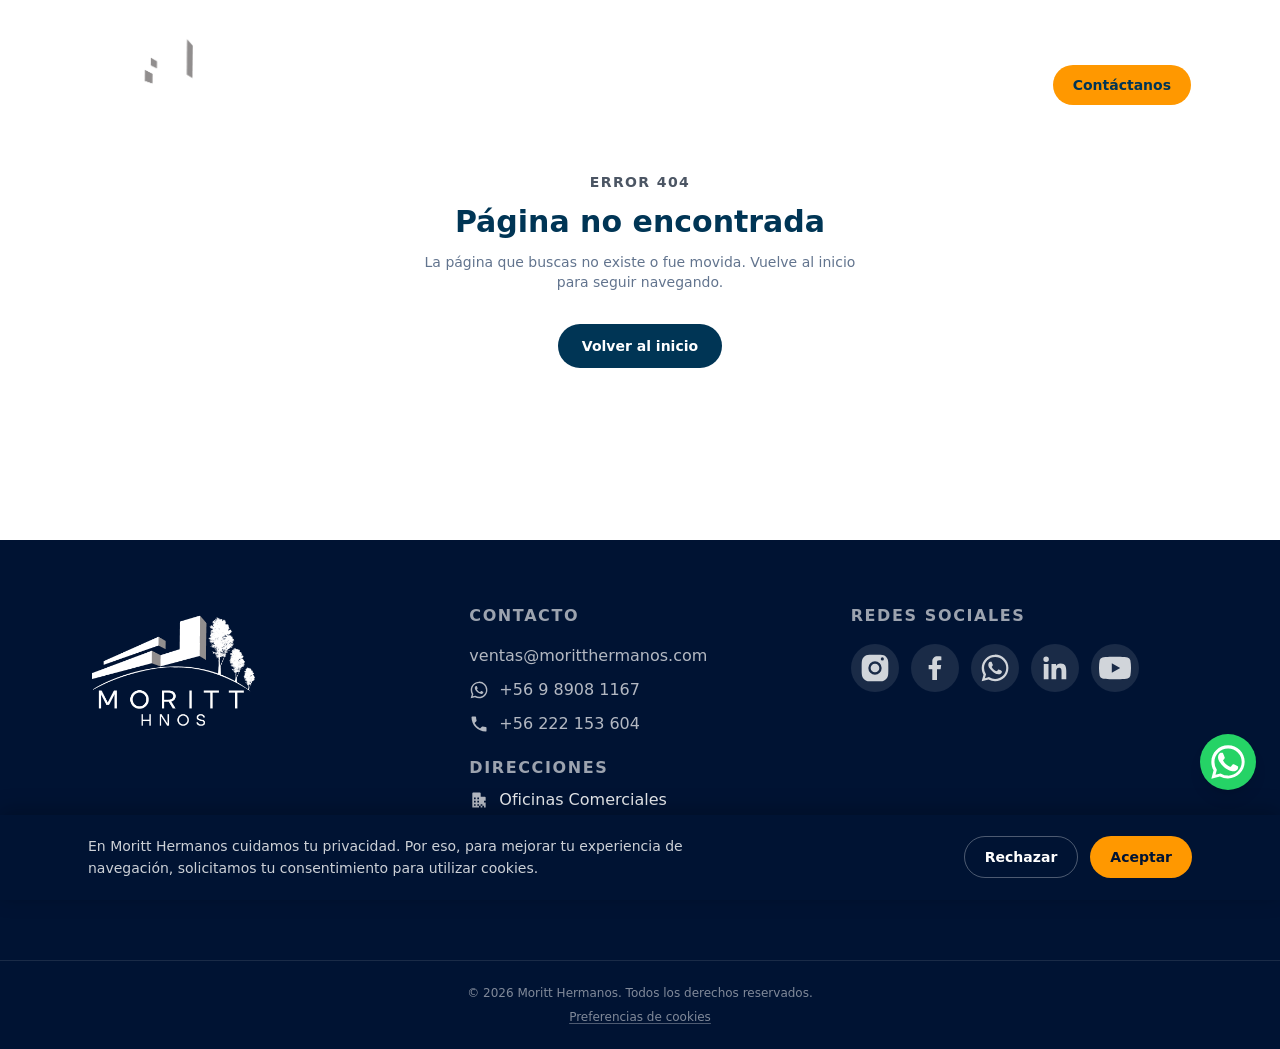
==== 404/index.html @ d9a62561 "build: production snapshot Co-Authored-By: Claude Sonnet 5.5 <noreply@anthropic.com>" ====
<!doctype html>
<html lang="es">
  <head>
    <meta charset="UTF-8" />
    <link rel="icon" type="image/x-icon" href="/favicon.ico" />
    <link rel="icon" type="image/png" sizes="16x16" href="/favicon-16x16.png" />
    <link rel="icon" type="image/png" sizes="32x32" href="/favicon-32x32.png" />
    <link rel="apple-touch-icon" sizes="180x180" href="/apple-touch-icon.png" />
    <meta name="viewport" content="width=device-width, initial-scale=1.0" />
    <meta name="theme-color" content="#112732" />
    
    <!-- Consent Mode defaults (must run before GTM loads) -->
    <script>
      window.dataLayer = window.dataLayer || []
      function gtag() {
        window.dataLayer.push(arguments)
      }
      gtag('consent', 'default', {
        ad_storage: 'granted',
        ad_user_data: 'granted',
        ad_personalization: 'granted',
        analytics_storage: 'granted',
      })
    </script>
    <!-- Google Tag Manager -->
    <script>
      (function (w, d, s, l, i) {
        if (!i) return
        w[l] = w[l] || []
        w[l].push({ 'gtm.start': new Date().getTime(), event: 'gtm.js' })
        var f = d.getElementsByTagName(s)[0],
          j = d.createElement(s),
          dl = l != 'dataLayer' ? '&l=' + l : ''
        j.async = true
        j.src = 'https://www.googletagmanager.com/gtm.js?id=' + i + dl
        f.parentNode.insertBefore(j, f)
      })(window, document, 'script', 'dataLayer', 'GTM-P2RW9RZW')
    </script>
    <!-- End Google Tag Manager -->
    <script type="module" crossorigin src="/assets/index-x6VaJxP6.js"></script>
    <link rel="stylesheet" crossorigin href="/assets/index-C749HbEh.css">
  <link rel="preload" as="image" href="/assets/NUEVO%20LOGOTIPO%20DE%20MORITT%20HERMANOS-07-CAcNpxWP.png"/><title>Página no encontrada | Moritt Hermanos</title><meta name="description" content="La página que buscas no existe o fue movida."/><meta name="robots" content="noindex, nofollow"/><meta property="og:type" content="website"/><meta property="og:site_name" content="Moritt Hermanos"/><meta property="og:title" content="Página no encontrada | Moritt Hermanos"/><meta property="og:description" content="La página que buscas no existe o fue movida."/><meta property="og:url" content="https://moritthermanos.com/404"/><meta property="og:image" content="https://moritthermanos.com/og-image.jpg"/><meta property="og:locale" content="es_CL"/><meta name="twitter:card" content="summary_large_image"/><meta name="twitter:title" content="Página no encontrada | Moritt Hermanos"/><meta name="twitter:description" content="La página que buscas no existe o fue movida."/><meta name="twitter:image" content="https://moritthermanos.com/og-image.jpg"/><link rel="canonical" href="https://moritthermanos.com/404"/>
  </head>
  <body>
    <!-- Google Tag Manager (noscript) -->
    <noscript>
      <iframe
        src="https://www.googletagmanager.com/ns.html?id=GTM-P2RW9RZW"
        height="0"
        width="0"
        style="display: none; visibility: hidden"
      ></iframe>
    </noscript>
    <!-- End Google Tag Manager (noscript) -->
    <div id="root"><div class="flex min-h-screen flex-col"><header class="fixed inset-x-0 top-4 z-50 px-4"><div class="mx-auto flex max-w-6xl items-center justify-between rounded-full px-4 py-2 transition-all duration-300 sm:px-6 border border-transparent bg-transparent shadow-none"><a class="flex items-center gap-2 py-1" href="/" data-discover="true"><img src="/assets/NUEVO%20LOGOTIPO%20DE%20MORITT%20HERMANOS-07-CAcNpxWP.png" alt="Moritt Hermanos" class="w-auto transition-all duration-300 h-28"/></a><nav class="hidden items-center gap-1 lg:flex"><a class="relative rounded-full px-4 py-2 text-sm font-medium transition-colors text-white/85 hover:text-white " href="/" data-discover="true">Inicio</a><div class="relative"><a class="relative flex items-center gap-1 rounded-full px-4 py-2 text-sm font-medium transition-colors text-white/85 hover:text-white " href="/soluciones" data-discover="true">Soluciones<svg width="10" height="6" viewBox="0 0 10 6" fill="none" class="mt-0.5"><path d="M1 1L5 5L9 1" stroke="currentColor" stroke-width="1.5" stroke-linecap="round" stroke-linejoin="round"></path></svg></a></div><a class="relative rounded-full px-4 py-2 text-sm font-medium transition-colors text-white/85 hover:text-white " href="/nosotros" data-discover="true">Nosotros</a></nav><div class="hidden lg:block"><a class="inline-flex items-center gap-2 rounded-full bg-brand-accent px-5 py-2.5 text-sm font-semibold text-brand-navy transition-colors hover:bg-[#E68900]" href="/contacto" data-discover="true">Contáctanos</a></div><button type="button" class="flex h-9 w-9 items-center justify-center rounded-full text-white lg:hidden" aria-label="Abrir menú"><svg width="20" height="16" viewBox="0 0 20 16" fill="none"><path d="M0 1H20" stroke="currentColor" stroke-width="2"></path><path d="M0 8H20" stroke="currentColor" stroke-width="2"></path><path d="M0 15H20" stroke="currentColor" stroke-width="2"></path></svg></button></div></header><main class="flex-1"><div class="mx-auto w-full max-w-6xl px-6 flex min-h-[60vh] flex-col items-center justify-center py-24 text-center"><p class="text-sm font-semibold uppercase tracking-widest text-brand-gray-dark">Error 404</p><h1 class="mt-3 text-3xl font-bold text-brand-navy">Página no encontrada</h1><p class="mt-3 max-w-md text-sm text-slate-500">La página que buscas no existe o fue movida. Vuelve al inicio para seguir navegando.</p><a class="mt-8 rounded-full bg-brand-navy px-6 py-3 text-sm font-semibold text-white hover:bg-brand-navy-light" href="/" data-discover="true">Volver al inicio</a></div></main><footer class="bg-brand-navy-dark text-white"><div class="mx-auto grid max-w-6xl grid-cols-1 gap-10 px-6 py-16 sm:grid-cols-2 lg:grid-cols-3"><div><img src="/assets/NUEVO%20LOGOTIPO%20DE%20MORITT%20HERMANOS-07-CAcNpxWP.png" alt="Moritt Hermanos" loading="lazy" class="h-32 w-auto"/></div><div><h3 class="text-md font-semibold uppercase tracking-widest text-brand-gray-light">Contacto</h3><ul class="mt-4 space-y-2.5 text-md text-white/70"><li>ventas@moritthermanos.com</li><li class="flex items-center gap-2.5"><svg viewBox="0 0 24 24" class="h-5 w-5 shrink-0 text-white/70" fill="currentColor" aria-hidden="true"><path d="M12.04 2.003c-5.52 0-10 4.48-10 10 0 1.76.46 3.49 1.34 5.01L2 22l5.13-1.35a9.96 9.96 0 0 0 4.91 1.29h.01c5.52 0 10-4.48 10-10 0-2.67-1.04-5.18-2.93-7.07a9.94 9.94 0 0 0-7.08-2.93zm0 18.16h-.01a8.3 8.3 0 0 1-4.24-1.16l-.3-.18-3.04.8.81-2.96-.2-.31a8.28 8.28 0 0 1-1.27-4.38c0-4.58 3.73-8.31 8.32-8.31 2.22 0 4.31.87 5.88 2.44a8.26 8.26 0 0 1 2.43 5.88c0 4.58-3.73 8.18-8.38 8.18zm4.56-6.2c-.25-.13-1.47-.72-1.7-.8-.23-.08-.4-.13-.56.13-.17.25-.65.8-.79.96-.15.17-.29.19-.54.06-.25-.12-1.05-.39-2-1.23-.74-.66-1.24-1.47-1.39-1.72-.14-.25-.02-.38.11-.51.11-.11.25-.29.37-.44.13-.14.17-.25.25-.41.08-.17.04-.31-.02-.44-.06-.13-.56-1.35-.77-1.85-.2-.48-.4-.42-.56-.42-.14-.01-.31-.01-.48-.01a.92.92 0 0 0-.67.31c-.23.25-.87.85-.87 2.08s.9 2.41 1.02 2.58c.13.17 1.77 2.7 4.29 3.79.6.26 1.07.41 1.43.53.6.19 1.15.16 1.58.1.48-.07 1.47-.6 1.68-1.18.21-.58.21-1.08.15-1.18-.06-.1-.23-.16-.48-.28z"></path></svg>+56 9 8908 1167</li><li class="flex items-center gap-2.5"><svg viewBox="0 0 24 24" class="h-5 w-5 shrink-0 text-white/70" fill="currentColor" aria-hidden="true"><path d="M6.62 10.79a15.05 15.05 0 0 0 6.59 6.59l2.2-2.2a1 1 0 0 1 1.02-.24c1.12.37 2.33.57 3.57.57a1 1 0 0 1 1 1V20a1 1 0 0 1-1 1C10.61 21 3 13.39 3 4a1 1 0 0 1 1-1h3.5a1 1 0 0 1 1 1c0 1.24.2 2.45.57 3.57a1 1 0 0 1-.25 1.02l-2.2 2.2z"></path></svg>+56 222 153 604</li></ul><p class="mt-5 text-md font-semibold uppercase tracking-widest text-brand-gray-light">Direcciones</p><ul class="mt-2 space-y-3 text-md text-white/70"><li class="flex gap-2.5"><svg viewBox="0 0 24 24" class="h-5 w-5 shrink-0 text-white/70 mt-0.5" fill="currentColor" aria-hidden="true"><path d="M4 21V4a1 1 0 0 1 1-1h8a1 1 0 0 1 1 1v4h5a1 1 0 0 1 1 1v12h-2v-2h-2v2h-2v-2h-2v2H4zm2-2h2v-2H6v2zm0-4h2v-2H6v2zm0-4h2V9H6v2zm4 8h2v-2h-2v2zm0-4h2v-2h-2v2zm0-4h2V9h-2v2zm4 8h2v-2h-2v2zm4-4h2v-2h-2v2z"></path></svg><div><span class="block font-medium text-white/90">Oficinas Comerciales</span>Guardia Vieja 202/404, Providencia</div></li><li class="flex gap-2.5"><svg viewBox="0 0 24 24" class="h-5 w-5 shrink-0 text-white/70 mt-0.5" fill="currentColor" aria-hidden="true"><path d="M19.14 12.94c.04-.3.06-.61.06-.94 0-.32-.02-.64-.07-.94l2.03-1.58c.18-.14.23-.41.1-.62l-1.92-3.32c-.12-.22-.37-.29-.59-.22l-2.39.96c-.5-.38-1.05-.68-1.65-.88l-.36-2.54c-.04-.24-.24-.41-.48-.41h-3.84c-.24 0-.43.17-.47.41l-.36 2.54c-.6.2-1.15.5-1.65.88l-2.39-.96c-.22-.09-.47 0-.59.22L2.74 8.87c-.12.21-.08.48.1.62l2.03 1.58c-.05.3-.07.62-.07.94s.02.64.07.94l-2.03 1.58c-.18.14-.23.41-.1.62l1.92 3.32c.12.22.37.29.59.22l2.39-.96c.5.38 1.05.68 1.65.88l.36 2.54c.05.24.24.41.48.41h3.84c.24 0 .44-.17.47-.41l.36-2.54c.6-.2 1.15-.5 1.65-.88l2.39.96c.22.09.47 0 .59-.22l1.92-3.32c.12-.22.07-.48-.1-.62l-2.03-1.58zM12 15.6c-1.98 0-3.6-1.62-3.6-3.6s1.62-3.6 3.6-3.6 3.6 1.62 3.6 3.6-1.62 3.6-3.6 3.6z"></path></svg><div><span class="block font-medium text-white/90">Maestranza Curicó</span>Cardenal Caro, Curicó</div></li></ul></div><div><h3 class="text-md font-semibold uppercase tracking-widest text-brand-gray-light">Redes Sociales</h3><div class="mt-4 flex flex-wrap gap-3"><a href="https://www.instagram.com/moritthnos/" target="_blank" rel="noopener noreferrer" aria-label="Instagram" class="flex h-12 w-12 items-center justify-center rounded-full bg-white/10 text-white/80 transition-colors hover:bg-white/20 hover:text-white"><svg viewBox="0 0 24 24" class="h-8 w-8" fill="currentColor" aria-hidden="true"><path d="M12 2c2.717 0 3.056.01 4.122.06 1.065.05 1.79.217 2.428.465.66.256 1.216.6 1.772 1.153.5.5.888 1.11 1.153 1.772.248.637.415 1.363.465 2.428.05 1.066.06 1.405.06 4.122 0 2.717-.01 3.056-.06 4.122-.05 1.065-.217 1.79-.465 2.428a4.883 4.883 0 0 1-1.153 1.772 4.915 4.915 0 0 1-1.772 1.153c-.637.248-1.363.415-2.428.465-1.066.05-1.405.06-4.122.06-2.717 0-3.056-.01-4.122-.06-1.065-.05-1.79-.217-2.428-.465a4.89 4.89 0 0 1-1.772-1.153 4.904 4.904 0 0 1-1.153-1.772c-.248-.637-.415-1.363-.465-2.428C2.013 15.056 2 14.717 2 12c0-2.717.01-3.056.06-4.122.05-1.065.217-1.79.465-2.428a4.88 4.88 0 0 1 1.153-1.772A4.897 4.897 0 0 1 5.45 2.525c.637-.248 1.363-.415 2.428-.465C8.944 2.013 9.283 2 12 2zm0 5a5 5 0 1 0 0 10 5 5 0 0 0 0-10zm0 8.25a3.25 3.25 0 1 1 0-6.5 3.25 3.25 0 0 1 0 6.5zm5.5-8.9a1.17 1.17 0 1 0 0-2.34 1.17 1.17 0 0 0 0 2.34z"></path></svg></a><a href="https://www.facebook.com/profile.php?id=61594250670688&amp;sk=directory_contact_info" target="_blank" rel="noopener noreferrer" aria-label="Facebook" class="flex h-12 w-12 items-center justify-center rounded-full bg-white/10 text-white/80 transition-colors hover:bg-white/20 hover:text-white"><svg viewBox="0 0 24 24" class="h-8 w-8" fill="currentColor" aria-hidden="true"><path d="M13.5 21v-8.06h2.72l.4-3.16h-3.12V7.75c0-.92.26-1.54 1.58-1.54h1.68V3.4C15.98 3.28 15.03 3.2 13.9 3.2c-2.34 0-3.94 1.43-3.94 4.05v2.53H7.24v3.16h2.72V21h3.54z"></path></svg></a><a href="https://wa.me/56989081167" target="_blank" rel="noopener noreferrer" aria-label="WhatsApp" class="flex h-12 w-12 items-center justify-center rounded-full bg-white/10 text-white/80 transition-colors hover:bg-white/20 hover:text-white"><svg viewBox="0 0 24 24" class="h-8 w-8" fill="currentColor" aria-hidden="true"><path d="M12.04 2.003c-5.52 0-10 4.48-10 10 0 1.76.46 3.49 1.34 5.01L2 22l5.13-1.35a9.96 9.96 0 0 0 4.91 1.29h.01c5.52 0 10-4.48 10-10 0-2.67-1.04-5.18-2.93-7.07a9.94 9.94 0 0 0-7.08-2.93zm0 18.16h-.01a8.3 8.3 0 0 1-4.24-1.16l-.3-.18-3.04.8.81-2.96-.2-.31a8.28 8.28 0 0 1-1.27-4.38c0-4.58 3.73-8.31 8.32-8.31 2.22 0 4.31.87 5.88 2.44a8.26 8.26 0 0 1 2.43 5.88c0 4.58-3.73 8.18-8.38 8.18zm4.56-6.2c-.25-.13-1.47-.72-1.7-.8-.23-.08-.4-.13-.56.13-.17.25-.65.8-.79.96-.15.17-.29.19-.54.06-.25-.12-1.05-.39-2-1.23-.74-.66-1.24-1.47-1.39-1.72-.14-.25-.02-.38.11-.51.11-.11.25-.29.37-.44.13-.14.17-.25.25-.41.08-.17.04-.31-.02-.44-.06-.13-.56-1.35-.77-1.85-.2-.48-.4-.42-.56-.42-.14-.01-.31-.01-.48-.01a.92.92 0 0 0-.67.31c-.23.25-.87.85-.87 2.08s.9 2.41 1.02 2.58c.13.17 1.77 2.7 4.29 3.79.6.26 1.07.41 1.43.53.6.19 1.15.16 1.58.1.48-.07 1.47-.6 1.68-1.18.21-.58.21-1.08.15-1.18-.06-.1-.23-.16-.48-.28z"></path></svg></a><a href="https://www.linkedin.com/company/moritt-hermanos" target="_blank" rel="noopener noreferrer" aria-label="LinkedIn" class="flex h-12 w-12 items-center justify-center rounded-full bg-white/10 text-white/80 transition-colors hover:bg-white/20 hover:text-white"><svg viewBox="0 0 24 24" class="h-8 w-8" fill="currentColor" aria-hidden="true"><path d="M20.45 20.45h-3.55v-5.57c0-1.33-.02-3.04-1.85-3.04-1.86 0-2.14 1.45-2.14 2.94v5.67H9.36V9h3.41v1.56h.05c.47-.9 1.63-1.85 3.36-1.85 3.6 0 4.27 2.37 4.27 5.45v6.29zM5.34 7.43a2.06 2.06 0 1 1 0-4.12 2.06 2.06 0 0 1 0 4.12zM7.12 20.45H3.56V9h3.56v11.45z"></path></svg></a><a href="https://www.youtube.com/@MorittHnos" target="_blank" rel="noopener noreferrer" aria-label="YouTube" class="flex h-12 w-12 items-center justify-center rounded-full bg-white/10 text-white/80 transition-colors hover:bg-white/20 hover:text-white"><svg viewBox="0 0 24 24" class="h-8 w-8" fill="currentColor" aria-hidden="true"><path d="M23.5 6.19a2.99 2.99 0 0 0-2.1-2.12C19.5 3.5 12 3.5 12 3.5s-7.5 0-9.4.57a2.99 2.99 0 0 0-2.1 2.12A31.6 31.6 0 0 0 0 12a31.6 31.6 0 0 0 .5 5.81 2.99 2.99 0 0 0 2.1 2.12c1.9.57 9.4.57 9.4.57s7.5 0 9.4-.57a2.99 2.99 0 0 0 2.1-2.12A31.6 31.6 0 0 0 24 12a31.6 31.6 0 0 0-.5-5.81zM9.6 15.5v-7l6.3 3.5-6.3 3.5z"></path></svg></a></div></div></div><div class="border-t border-white/10 py-6"><p class="flex flex-col items-center justify-center gap-2 text-center text-xs text-white/50"><span>© <!-- -->2026<!-- --> <!-- -->Moritt Hermanos<!-- -->. Todos los derechos reservados.</span><button type="button" class="underline decoration-white/30 underline-offset-2 transition-colors hover:text-white/80">Preferencias de cookies</button></p></div></footer><div class="fixed bottom-6 right-6 z-50 flex flex-col items-end gap-3" style="transform:none"><button type="button" aria-label="Abrir chat de WhatsApp" class="flex h-14 w-14 items-center justify-center rounded-full bg-[#25D366] text-white shadow-lg transition-transform hover:scale-110"><svg viewBox="0 0 24 24" fill="currentColor" class="h-10 w-10"><path d="M17.472 14.382c-.297-.149-1.758-.867-2.03-.967-.273-.099-.471-.148-.67.15-.197.297-.767.966-.94 1.164-.173.199-.347.223-.644.075-.297-.15-1.255-.463-2.39-1.475-.883-.788-1.48-1.761-1.653-2.059-.173-.297-.018-.458.13-.606.134-.133.298-.347.446-.52.149-.174.198-.298.298-.497.099-.198.05-.371-.025-.52-.075-.149-.669-1.612-.916-2.207-.242-.579-.487-.5-.669-.51-.173-.008-.371-.01-.57-.01-.198 0-.52.074-.792.372-.272.297-1.04 1.016-1.04 2.479 0 1.462 1.065 2.875 1.213 3.074.149.198 2.096 3.2 5.077 4.487.709.306 1.262.489 1.694.625.712.227 1.36.195 1.871.118.571-.085 1.758-.719 2.006-1.413.248-.694.248-1.289.173-1.413-.074-.124-.272-.198-.57-.347z"></path><path d="M12.004 2.003c-5.514 0-9.997 4.483-9.997 9.997 0 1.764.462 3.489 1.34 5.004L2 22l5.117-1.342a9.96 9.96 0 0 0 4.887 1.244h.004c5.514 0 9.997-4.483 9.997-9.997 0-2.67-1.04-5.18-2.929-7.07a9.935 9.935 0 0 0-7.072-2.832zm0 18.166h-.003a8.16 8.16 0 0 1-4.158-1.14l-.298-.177-3.037.797.811-2.96-.194-.304a8.147 8.147 0 0 1-1.25-4.35c0-4.505 3.666-8.17 8.172-8.17a8.12 8.12 0 0 1 5.78 2.396 8.12 8.12 0 0 1 2.393 5.777c0 4.505-3.667 8.17-8.216 8.17z"></path></svg></button></div></div></div>
  </body>
</html>
---- assets/index-C749HbEh.css ----
/*! tailwindcss v4.3.3 | MIT License | https://tailwindcss.com */
@layer properties{@supports (((-webkit-hyphens:none)) and (not (margin-trim:inline))) or ((-moz-orient:inline) and (not (color:rgb(from red r g b)))){*,:before,:after,::backdrop{--tw-translate-x:0;--tw-translate-y:0;--tw-translate-z:0;--tw-scale-x:1;--tw-scale-y:1;--tw-scale-z:1;--tw-scroll-snap-strictness:proximity;--tw-space-y-reverse:0;--tw-divide-y-reverse:0;--tw-border-style:solid;--tw-gradient-position:initial;--tw-gradient-from:#0000;--tw-gradient-via:#0000;--tw-gradient-to:#0000;--tw-gradient-stops:initial;--tw-gradient-via-stops:initial;--tw-gradient-from-position:0%;--tw-gradient-via-position:50%;--tw-gradient-to-position:100%;--tw-leading:initial;--tw-font-weight:initial;--tw-tracking:initial;--tw-shadow:0 0 #0000;--tw-shadow-color:initial;--tw-shadow-alpha:100%;--tw-inset-shadow:0 0 #0000;--tw-inset-shadow-color:initial;--tw-inset-shadow-alpha:100%;--tw-ring-color:initial;--tw-ring-shadow:0 0 #0000;--tw-inset-ring-color:initial;--tw-inset-ring-shadow:0 0 #0000;--tw-ring-inset:initial;--tw-ring-offset-width:0px;--tw-ring-offset-color:#fff;--tw-ring-offset-shadow:0 0 #0000;--tw-outline-style:solid;--tw-blur:initial;--tw-brightness:initial;--tw-contrast:initial;--tw-grayscale:initial;--tw-hue-rotate:initial;--tw-invert:initial;--tw-opacity:initial;--tw-saturate:initial;--tw-sepia:initial;--tw-drop-shadow:initial;--tw-drop-shadow-color:initial;--tw-drop-shadow-alpha:100%;--tw-drop-shadow-size:initial;--tw-backdrop-blur:initial;--tw-backdrop-brightness:initial;--tw-backdrop-contrast:initial;--tw-backdrop-grayscale:initial;--tw-backdrop-hue-rotate:initial;--tw-backdrop-invert:initial;--tw-backdrop-opacity:initial;--tw-backdrop-saturate:initial;--tw-backdrop-sepia:initial;--tw-duration:initial;--tw-ease:initial;--tw-content:""}}}@layer theme{:root,:host{--font-sans:"Inter", system-ui, "Segoe UI", Roboto, sans-serif;--font-mono:ui-monospace, SFMono-Regular, Menlo, Monaco, Consolas, "Liberation Mono", "Courier New", monospace;--color-red-50:oklch(97.1% .013 17.38);--color-red-400:oklch(70.4% .191 22.216);--color-red-500:oklch(63.7% .237 25.331);--color-red-600:oklch(57.7% .245 27.325);--color-slate-50:oklch(98.4% .003 247.858);--color-slate-100:oklch(96.8% .007 247.896);--color-slate-200:oklch(92.9% .013 255.508);--color-slate-500:oklch(55.4% .046 257.417);--color-slate-600:oklch(44.6% .043 257.281);--color-slate-700:oklch(37.2% .044 257.287);--color-gray-800:oklch(27.8% .033 256.848);--color-black:#000;--color-white:#fff;--spacing:.25rem;--container-md:28rem;--container-2xl:42rem;--container-3xl:48rem;--container-6xl:72rem;--text-xs:.75rem;--text-xs--line-height:calc(1 / .75);--text-sm:.875rem;--text-sm--line-height:calc(1.25 / .875);--text-base:1rem;--text-base--line-height:calc(1.5 / 1);--text-lg:1.125rem;--text-lg--line-height:calc(1.75 / 1.125);--text-xl:1.25rem;--text-xl--line-height:calc(1.75 / 1.25);--text-2xl:1.5rem;--text-2xl--line-height:calc(2 / 1.5);--text-3xl:1.875rem;--text-3xl--line-height:calc(2.25 / 1.875);--text-4xl:2.25rem;--text-4xl--line-height:calc(2.5 / 2.25);--text-5xl:3rem;--text-5xl--line-height:1;--text-6xl:3.75rem;--text-6xl--line-height:1;--font-weight-normal:400;--font-weight-medium:500;--font-weight-semibold:600;--font-weight-bold:700;--tracking-tight:-.025em;--tracking-widest:.1em;--leading-tight:1.25;--leading-snug:1.375;--leading-relaxed:1.625;--radius-lg:.5rem;--radius-xl:.75rem;--radius-2xl:1rem;--radius-3xl:1.5rem;--ease-out:cubic-bezier(0, 0, .2, 1);--blur-sm:8px;--blur-md:12px;--default-transition-duration:.15s;--default-transition-timing-function:cubic-bezier(.4, 0, .2, 1);--default-font-family:var(--font-sans);--default-mono-font-family:var(--font-mono);--color-brand-navy:#003555;--color-brand-navy-dark:#001333;--color-brand-navy-light:#004a73;--color-brand-accent:#ff9800;--color-brand-accent-dark:#e68900;--color-brand-gray:#6b7280;--color-brand-gray-dark:#4b5563;--color-brand-gray-light:#9ca3af}}@layer base{*,:after,:before,::backdrop{box-sizing:border-box;border:0 solid;margin:0;padding:0}::file-selector-button{box-sizing:border-box;border:0 solid;margin:0;padding:0}html,:host{-webkit-text-size-adjust:100%;tab-size:4;line-height:1.5;font-family:var(--default-font-family,-apple-system, BlinkMacSystemFont, "Segoe UI", Roboto, "Helvetica Neue", "Noto Sans", Arial, sans-serif, "Apple Color Emoji", "Segoe UI Emoji", "Segoe UI Symbol", "Noto Color Emoji");font-feature-settings:var(--default-font-feature-settings,normal);font-variation-settings:var(--default-font-variation-settings,normal);-webkit-tap-highlight-color:transparent}hr{height:0;color:inherit;border-top-width:1px}abbr:where([title]){-webkit-text-decoration:underline dotted;text-decoration:underline dotted}h1,h2,h3,h4,h5,h6{font-size:inherit;font-weight:inherit}a{color:inherit;-webkit-text-decoration:inherit;-webkit-text-decoration:inherit;-webkit-text-decoration:inherit;-webkit-text-decoration:inherit;text-decoration:inherit}b,strong{font-weight:bolder}code,kbd,samp,pre{font-family:var(--default-mono-font-family,ui-monospace, SFMono-Regular, Menlo, Monaco, Consolas, "Liberation Mono", "Courier New", monospace);font-feature-settings:var(--default-mono-font-feature-settings,normal);font-variation-settings:var(--default-mono-font-variation-settings,normal);font-size:1em}small{font-size:80%}sub,sup{vertical-align:baseline;font-size:75%;line-height:0;position:relative}sub{bottom:-.25em}sup{top:-.5em}table{text-indent:0;border-color:inherit;border-collapse:collapse}:-moz-focusring:where(:not(iframe)){outline:auto}progress{vertical-align:baseline}summary{display:list-item}ol,ul,menu{list-style:none}img,svg,video,canvas,audio,iframe,embed,object{vertical-align:middle;display:block}img,video{max-width:100%;height:auto}button,input,select,optgroup,textarea{font:inherit;font-feature-settings:inherit;font-variation-settings:inherit;letter-spacing:inherit;color:inherit;opacity:1;background-color:#0000;border-radius:0}::file-selector-button{font:inherit;font-feature-settings:inherit;font-variation-settings:inherit;letter-spacing:inherit;color:inherit;opacity:1;background-color:#0000;border-radius:0}:where(select:is([multiple],[size])) optgroup{font-weight:bolder}:where(select:is([multiple],[size])) optgroup option{padding-inline-start:20px}::file-selector-button{margin-inline-end:4px}::placeholder{opacity:1}@supports (not ((-webkit-appearance:-apple-pay-button))) or (contain-intrinsic-size:1px){::placeholder{color:currentColor}@supports (color:color-mix(in lab, red, red)){::placeholder{color:color-mix(in oklab, currentcolor 50%, transparent)}}}textarea{resize:vertical}::-webkit-search-decoration{-webkit-appearance:none}::-webkit-date-and-time-value{min-height:1lh;text-align:inherit}::-webkit-datetime-edit{display:inline-flex}::-webkit-datetime-edit-fields-wrapper{padding:0}::-webkit-datetime-edit{padding-block:0}::-webkit-datetime-edit-year-field{padding-block:0}::-webkit-datetime-edit-month-field{padding-block:0}::-webkit-datetime-edit-day-field{padding-block:0}::-webkit-datetime-edit-hour-field{padding-block:0}::-webkit-datetime-edit-minute-field{padding-block:0}::-webkit-datetime-edit-second-field{padding-block:0}::-webkit-datetime-edit-millisecond-field{padding-block:0}::-webkit-datetime-edit-meridiem-field{padding-block:0}::-webkit-calendar-picker-indicator{line-height:1}:-moz-ui-invalid{box-shadow:none}button,input:where([type=button],[type=reset],[type=submit]){appearance:button}::file-selector-button{appearance:button}::-webkit-inner-spin-button{height:auto}::-webkit-outer-spin-button{height:auto}[hidden]:where(:not([hidden=until-found])){display:none!important}}@layer components;@layer utilities{.pointer-events-none{pointer-events:none}.visible{visibility:visible}.sr-only{clip-path:inset(50%);white-space:nowrap;border-width:0;width:1px;height:1px;margin:-1px;padding:0;position:absolute;overflow:hidden}.absolute{position:absolute}.fixed{position:fixed}.relative{position:relative}.inset-0{inset:0}.inset-x-0{inset-inline:0}.top-1\/2{top:50%}.top-4{top:calc(var(--spacing) * 4)}.top-full{top:100%}.right-3{right:calc(var(--spacing) * 3)}.right-6{right:calc(var(--spacing) * 6)}.bottom-0{bottom:0}.bottom-6{bottom:calc(var(--spacing) * 6)}.left-1\/2{left:50%}.left-3{left:calc(var(--spacing) * 3)}.z-20{z-index:20}.z-50{z-index:50}.z-\[60\]{z-index:60}.mx-auto{margin-inline:auto}.mt-0\.5{margin-top:calc(var(--spacing) * .5)}.mt-1{margin-top:var(--spacing)}.mt-1\.5{margin-top:calc(var(--spacing) * 1.5)}.mt-2{margin-top:calc(var(--spacing) * 2)}.mt-3{margin-top:calc(var(--spacing) * 3)}.mt-4{margin-top:calc(var(--spacing) * 4)}.mt-5{margin-top:calc(var(--spacing) * 5)}.mt-6{margin-top:calc(var(--spacing) * 6)}.mt-8{margin-top:calc(var(--spacing) * 8)}.mt-10{margin-top:calc(var(--spacing) * 10)}.mt-14{margin-top:calc(var(--spacing) * 14)}.ml-4{margin-left:calc(var(--spacing) * 4)}.block{display:block}.flex{display:flex}.grid{display:grid}.hidden{display:none}.inline-flex{display:inline-flex}.aspect-\[4\/3\]{aspect-ratio:4/3}.aspect-\[32\/10\]{aspect-ratio:32/10}.h-0\.5{height:calc(var(--spacing) * .5)}.h-1{height:var(--spacing)}.h-5{height:calc(var(--spacing) * 5)}.h-8{height:calc(var(--spacing) * 8)}.h-9{height:calc(var(--spacing) * 9)}.h-10{height:calc(var(--spacing) * 10)}.h-11{height:calc(var(--spacing) * 11)}.h-12{height:calc(var(--spacing) * 12)}.h-13{height:calc(var(--spacing) * 13)}.h-14{height:calc(var(--spacing) * 14)}.h-16{height:calc(var(--spacing) * 16)}.h-28{height:calc(var(--spacing) * 28)}.h-32{height:calc(var(--spacing) * 32)}.h-80{height:calc(var(--spacing) * 80)}.h-full{height:100%}.min-h-\[60vh\]{min-height:60vh}.min-h-screen{min-height:100vh}.min-h-svh{min-height:100svh}.w-5{width:calc(var(--spacing) * 5)}.w-8{width:calc(var(--spacing) * 8)}.w-9{width:calc(var(--spacing) * 9)}.w-10{width:calc(var(--spacing) * 10)}.w-11{width:calc(var(--spacing) * 11)}.w-12{width:calc(var(--spacing) * 12)}.w-13{width:calc(var(--spacing) * 13)}.w-14{width:calc(var(--spacing) * 14)}.w-20{width:calc(var(--spacing) * 20)}.w-52{width:calc(var(--spacing) * 52)}.w-72{width:calc(var(--spacing) * 72)}.w-auto{width:auto}.w-fit{width:fit-content}.w-full{width:100%}.max-w-2xl{max-width:var(--container-2xl)}.max-w-3xl{max-width:var(--container-3xl)}.max-w-6xl{max-width:var(--container-6xl)}.max-w-\[85\%\]{max-width:85%}.max-w-\[1440px\]{max-width:1440px}.max-w-md{max-width:var(--container-md)}.min-w-0{min-width:0}.flex-1{flex:1}.shrink-0{flex-shrink:0}.-translate-x-1\/2{--tw-translate-x:calc(calc(1 / 2 * 100%) * -1);translate:var(--tw-translate-x) var(--tw-translate-y)}.-translate-y-1\/2{--tw-translate-y:calc(calc(1 / 2 * 100%) * -1);translate:var(--tw-translate-x) var(--tw-translate-y)}.scale-100{--tw-scale-x:100%;--tw-scale-y:100%;--tw-scale-z:100%;scale:var(--tw-scale-x) var(--tw-scale-y)}.scale-x-0{--tw-scale-x:0%;scale:var(--tw-scale-x) var(--tw-scale-y)}.scale-x-100{--tw-scale-x:100%;scale:var(--tw-scale-x) var(--tw-scale-y)}.rotate-45{rotate:45deg}.rotate-180{rotate:180deg}.cursor-default{cursor:default}.resize{resize:both}.snap-x{scroll-snap-type:x var(--tw-scroll-snap-strictness)}.snap-mandatory{--tw-scroll-snap-strictness:mandatory}.snap-start{scroll-snap-align:start}.\[scrollbar-width\:none\]{scrollbar-width:none}.list-none{list-style-type:none}.grid-cols-1{grid-template-columns:repeat(1,minmax(0,1fr))}.grid-cols-2{grid-template-columns:repeat(2,minmax(0,1fr))}.flex-col{flex-direction:column}.flex-wrap{flex-wrap:wrap}.items-center{align-items:center}.items-end{align-items:flex-end}.justify-between{justify-content:space-between}.justify-center{justify-content:center}.justify-end{justify-content:flex-end}.gap-1{gap:var(--spacing)}.gap-2{gap:calc(var(--spacing) * 2)}.gap-2\.5{gap:calc(var(--spacing) * 2.5)}.gap-3{gap:calc(var(--spacing) * 3)}.gap-4{gap:calc(var(--spacing) * 4)}.gap-5{gap:calc(var(--spacing) * 5)}.gap-6{gap:calc(var(--spacing) * 6)}.gap-8{gap:calc(var(--spacing) * 8)}.gap-10{gap:calc(var(--spacing) * 10)}.gap-12{gap:calc(var(--spacing) * 12)}:where(.space-y-2\.5>:not(:last-child)){--tw-space-y-reverse:0;margin-block-start:calc(calc(var(--spacing) * 2.5) * var(--tw-space-y-reverse));margin-block-end:calc(calc(var(--spacing) * 2.5) * calc(1 - var(--tw-space-y-reverse)))}:where(.space-y-3>:not(:last-child)){--tw-space-y-reverse:0;margin-block-start:calc(calc(var(--spacing) * 3) * var(--tw-space-y-reverse));margin-block-end:calc(calc(var(--spacing) * 3) * calc(1 - var(--tw-space-y-reverse)))}:where(.space-y-4>:not(:last-child)){--tw-space-y-reverse:0;margin-block-start:calc(calc(var(--spacing) * 4) * var(--tw-space-y-reverse));margin-block-end:calc(calc(var(--spacing) * 4) * calc(1 - var(--tw-space-y-reverse)))}:where(.space-y-10>:not(:last-child)){--tw-space-y-reverse:0;margin-block-start:calc(calc(var(--spacing) * 10) * var(--tw-space-y-reverse));margin-block-end:calc(calc(var(--spacing) * 10) * calc(1 - var(--tw-space-y-reverse)))}:where(.space-y-16>:not(:last-child)){--tw-space-y-reverse:0;margin-block-start:calc(calc(var(--spacing) * 16) * var(--tw-space-y-reverse));margin-block-end:calc(calc(var(--spacing) * 16) * calc(1 - var(--tw-space-y-reverse)))}:where(.divide-y>:not(:last-child)){--tw-divide-y-reverse:0;border-bottom-style:var(--tw-border-style);border-top-style:var(--tw-border-style);border-top-width:calc(1px * var(--tw-divide-y-reverse));border-bottom-width:calc(1px * calc(1 - var(--tw-divide-y-reverse)))}:where(.divide-slate-200>:not(:last-child)){border-color:var(--color-slate-200)}.overflow-hidden{overflow:hidden}.overflow-x-auto{overflow-x:auto}.scroll-smooth{scroll-behavior:smooth}.rounded-2xl{border-radius:var(--radius-2xl)}.rounded-3xl{border-radius:var(--radius-3xl)}.rounded-full{border-radius:2147483647px}.rounded-lg{border-radius:var(--radius-lg)}.rounded-xl{border-radius:var(--radius-xl)}.rounded-tl-none{border-top-left-radius:0}.border{border-style:var(--tw-border-style);border-width:1px}.border-2{border-style:var(--tw-border-style);border-width:2px}.border-t{border-top-style:var(--tw-border-style);border-top-width:1px}.border-l{border-left-style:var(--tw-border-style);border-left-width:1px}.border-l-2{border-left-style:var(--tw-border-style);border-left-width:2px}.border-brand-accent{border-color:var(--color-brand-accent)}.border-brand-gray\/40{border-color:#6b728066}@supports (color:color-mix(in lab, red, red)){.border-brand-gray\/40{border-color:color-mix(in oklab, var(--color-brand-gray) 40%, transparent)}}.border-brand-navy{border-color:var(--color-brand-navy)}.border-brand-navy\/70{border-color:#003555b3}@supports (color:color-mix(in lab, red, red)){.border-brand-navy\/70{border-color:color-mix(in oklab, var(--color-brand-navy) 70%, transparent)}}.border-red-400{border-color:var(--color-red-400)}.border-slate-200{border-color:var(--color-slate-200)}.border-transparent{border-color:#0000}.border-white\/10{border-color:#ffffff1a}@supports (color:color-mix(in lab, red, red)){.border-white\/10{border-color:color-mix(in oklab, var(--color-white) 10%, transparent)}}.border-white\/30{border-color:#ffffff4d}@supports (color:color-mix(in lab, red, red)){.border-white\/30{border-color:color-mix(in oklab, var(--color-white) 30%, transparent)}}.bg-\[\#25D366\]{background-color:#25d366}.bg-\[\#e5ded8\]{background-color:#e5ded8}.bg-brand-accent{background-color:var(--color-brand-accent)}.bg-brand-accent\/15{background-color:#ff980026}@supports (color:color-mix(in lab, red, red)){.bg-brand-accent\/15{background-color:color-mix(in oklab, var(--color-brand-accent) 15%, transparent)}}.bg-brand-gray\/10{background-color:#6b72801a}@supports (color:color-mix(in lab, red, red)){.bg-brand-gray\/10{background-color:color-mix(in oklab, var(--color-brand-gray) 10%, transparent)}}.bg-brand-navy{background-color:var(--color-brand-navy)}.bg-brand-navy-dark{background-color:var(--color-brand-navy-dark)}.bg-brand-navy\/5{background-color:#0035550d}@supports (color:color-mix(in lab, red, red)){.bg-brand-navy\/5{background-color:color-mix(in oklab, var(--color-brand-navy) 5%, transparent)}}.bg-brand-navy\/10{background-color:#0035551a}@supports (color:color-mix(in lab, red, red)){.bg-brand-navy\/10{background-color:color-mix(in oklab, var(--color-brand-navy) 10%, transparent)}}.bg-brand-navy\/90{background-color:#003555e6}@supports (color:color-mix(in lab, red, red)){.bg-brand-navy\/90{background-color:color-mix(in oklab, var(--color-brand-navy) 90%, transparent)}}.bg-brand-navy\/95{background-color:#003555f2}@supports (color:color-mix(in lab, red, red)){.bg-brand-navy\/95{background-color:color-mix(in oklab, var(--color-brand-navy) 95%, transparent)}}.bg-red-50{background-color:var(--color-red-50)}.bg-slate-50{background-color:var(--color-slate-50)}.bg-slate-100{background-color:var(--color-slate-100)}.bg-transparent{background-color:#0000}.bg-white{background-color:var(--color-white)}.bg-white\/5{background-color:#ffffff0d}@supports (color:color-mix(in lab, red, red)){.bg-white\/5{background-color:color-mix(in oklab, var(--color-white) 5%, transparent)}}.bg-white\/10{background-color:#ffffff1a}@supports (color:color-mix(in lab, red, red)){.bg-white\/10{background-color:color-mix(in oklab, var(--color-white) 10%, transparent)}}.bg-white\/90{background-color:#ffffffe6}@supports (color:color-mix(in lab, red, red)){.bg-white\/90{background-color:color-mix(in oklab, var(--color-white) 90%, transparent)}}.bg-gradient-to-r{--tw-gradient-position:to right in oklab;background-image:linear-gradient(var(--tw-gradient-stops))}.bg-gradient-to-t{--tw-gradient-position:to top in oklab;background-image:linear-gradient(var(--tw-gradient-stops))}.from-brand-navy-dark\/70{--tw-gradient-from:#001333b3}@supports (color:color-mix(in lab, red, red)){.from-brand-navy-dark\/70{--tw-gradient-from:color-mix(in oklab, var(--color-brand-navy-dark) 70%, transparent)}}.from-brand-navy-dark\/70{--tw-gradient-stops:var(--tw-gradient-via-stops,var(--tw-gradient-position), var(--tw-gradient-from) var(--tw-gradient-from-position), var(--tw-gradient-to) var(--tw-gradient-to-position))}.from-brand-navy-dark\/95{--tw-gradient-from:#001333f2}@supports (color:color-mix(in lab, red, red)){.from-brand-navy-dark\/95{--tw-gradient-from:color-mix(in oklab, var(--color-brand-navy-dark) 95%, transparent)}}.from-brand-navy-dark\/95{--tw-gradient-stops:var(--tw-gradient-via-stops,var(--tw-gradient-position), var(--tw-gradient-from) var(--tw-gradient-from-position), var(--tw-gradient-to) var(--tw-gradient-to-position))}.from-brand-navy\/90{--tw-gradient-from:#003555e6}@supports (color:color-mix(in lab, red, red)){.from-brand-navy\/90{--tw-gradient-from:color-mix(in oklab, var(--color-brand-navy) 90%, transparent)}}.from-brand-navy\/90{--tw-gradient-stops:var(--tw-gradient-via-stops,var(--tw-gradient-position), var(--tw-gradient-from) var(--tw-gradient-from-position), var(--tw-gradient-to) var(--tw-gradient-to-position))}.via-brand-navy-dark\/30{--tw-gradient-via:#0013334d}@supports (color:color-mix(in lab, red, red)){.via-brand-navy-dark\/30{--tw-gradient-via:color-mix(in oklab, var(--color-brand-navy-dark) 30%, transparent)}}.via-brand-navy-dark\/30{--tw-gradient-via-stops:var(--tw-gradient-position), var(--tw-gradient-from) var(--tw-gradient-from-position), var(--tw-gradient-via) var(--tw-gradient-via-position), var(--tw-gradient-to) var(--tw-gradient-to-position);--tw-gradient-stops:var(--tw-gradient-via-stops)}.via-brand-navy\/40{--tw-gradient-via:#00355566}@supports (color:color-mix(in lab, red, red)){.via-brand-navy\/40{--tw-gradient-via:color-mix(in oklab, var(--color-brand-navy) 40%, transparent)}}.via-brand-navy\/40{--tw-gradient-via-stops:var(--tw-gradient-position), var(--tw-gradient-from) var(--tw-gradient-from-position), var(--tw-gradient-via) var(--tw-gradient-via-position), var(--tw-gradient-to) var(--tw-gradient-to-position);--tw-gradient-stops:var(--tw-gradient-via-stops)}.via-brand-navy\/45{--tw-gradient-via:#00355573}@supports (color:color-mix(in lab, red, red)){.via-brand-navy\/45{--tw-gradient-via:color-mix(in oklab, var(--color-brand-navy) 45%, transparent)}}.via-brand-navy\/45{--tw-gradient-via-stops:var(--tw-gradient-position), var(--tw-gradient-from) var(--tw-gradient-from-position), var(--tw-gradient-via) var(--tw-gradient-via-position), var(--tw-gradient-to) var(--tw-gradient-to-position);--tw-gradient-stops:var(--tw-gradient-via-stops)}.to-brand-navy\/10{--tw-gradient-to:#0035551a}@supports (color:color-mix(in lab, red, red)){.to-brand-navy\/10{--tw-gradient-to:color-mix(in oklab, var(--color-brand-navy) 10%, transparent)}}.to-brand-navy\/10{--tw-gradient-stops:var(--tw-gradient-via-stops,var(--tw-gradient-position), var(--tw-gradient-from) var(--tw-gradient-from-position), var(--tw-gradient-to) var(--tw-gradient-to-position))}.to-transparent{--tw-gradient-to:transparent;--tw-gradient-stops:var(--tw-gradient-via-stops,var(--tw-gradient-position), var(--tw-gradient-from) var(--tw-gradient-from-position), var(--tw-gradient-to) var(--tw-gradient-to-position))}.bg-cover{background-size:cover}.bg-center{background-position:50%}.object-cover{object-fit:cover}.p-1{padding:var(--spacing)}.p-2{padding:calc(var(--spacing) * 2)}.p-4{padding:calc(var(--spacing) * 4)}.p-5{padding:calc(var(--spacing) * 5)}.p-8{padding:calc(var(--spacing) * 8)}.px-3{padding-inline:calc(var(--spacing) * 3)}.px-4{padding-inline:calc(var(--spacing) * 4)}.px-5{padding-inline:calc(var(--spacing) * 5)}.px-6{padding-inline:calc(var(--spacing) * 6)}.px-7{padding-inline:calc(var(--spacing) * 7)}.px-8{padding-inline:calc(var(--spacing) * 8)}.py-1{padding-block:var(--spacing)}.py-1\.5{padding-block:calc(var(--spacing) * 1.5)}.py-2{padding-block:calc(var(--spacing) * 2)}.py-2\.5{padding-block:calc(var(--spacing) * 2.5)}.py-3{padding-block:calc(var(--spacing) * 3)}.py-3\.5{padding-block:calc(var(--spacing) * 3.5)}.py-4{padding-block:calc(var(--spacing) * 4)}.py-5{padding-block:calc(var(--spacing) * 5)}.py-6{padding-block:calc(var(--spacing) * 6)}.py-10{padding-block:calc(var(--spacing) * 10)}.py-12{padding-block:calc(var(--spacing) * 12)}.py-16{padding-block:calc(var(--spacing) * 16)}.py-20{padding-block:calc(var(--spacing) * 20)}.py-24{padding-block:calc(var(--spacing) * 24)}.pt-3{padding-top:calc(var(--spacing) * 3)}.pt-10{padding-top:calc(var(--spacing) * 10)}.pt-16{padding-top:calc(var(--spacing) * 16)}.pt-28{padding-top:calc(var(--spacing) * 28)}.pt-44{padding-top:calc(var(--spacing) * 44)}.pb-2{padding-bottom:calc(var(--spacing) * 2)}.pb-5{padding-bottom:calc(var(--spacing) * 5)}.pb-10{padding-bottom:calc(var(--spacing) * 10)}.pb-16{padding-bottom:calc(var(--spacing) * 16)}.pl-2{padding-left:calc(var(--spacing) * 2)}.text-center{text-align:center}.text-left{text-align:left}.text-2xl{font-size:var(--text-2xl);line-height:var(--tw-leading,var(--text-2xl--line-height))}.text-3xl{font-size:var(--text-3xl);line-height:var(--tw-leading,var(--text-3xl--line-height))}.text-4xl{font-size:var(--text-4xl);line-height:var(--tw-leading,var(--text-4xl--line-height))}.text-base{font-size:var(--text-base);line-height:var(--tw-leading,var(--text-base--line-height))}.text-lg{font-size:var(--text-lg);line-height:var(--tw-leading,var(--text-lg--line-height))}.text-sm{font-size:var(--text-sm);line-height:var(--tw-leading,var(--text-sm--line-height))}.text-xl{font-size:var(--text-xl);line-height:var(--tw-leading,var(--text-xl--line-height))}.text-xs{font-size:var(--text-xs);line-height:var(--tw-leading,var(--text-xs--line-height))}.leading-relaxed{--tw-leading:var(--leading-relaxed);line-height:var(--leading-relaxed)}.leading-snug{--tw-leading:var(--leading-snug);line-height:var(--leading-snug)}.leading-tight{--tw-leading:var(--leading-tight);line-height:var(--leading-tight)}.font-bold{--tw-font-weight:var(--font-weight-bold);font-weight:var(--font-weight-bold)}.font-medium{--tw-font-weight:var(--font-weight-medium);font-weight:var(--font-weight-medium)}.font-normal{--tw-font-weight:var(--font-weight-normal);font-weight:var(--font-weight-normal)}.font-semibold{--tw-font-weight:var(--font-weight-semibold);font-weight:var(--font-weight-semibold)}.tracking-tight{--tw-tracking:var(--tracking-tight);letter-spacing:var(--tracking-tight)}.tracking-widest{--tw-tracking:var(--tracking-widest);letter-spacing:var(--tracking-widest)}.whitespace-pre-line{white-space:pre-line}.text-brand-accent{color:var(--color-brand-accent)}.text-brand-gray-dark{color:var(--color-brand-gray-dark)}.text-brand-gray-light{color:var(--color-brand-gray-light)}.text-brand-navy{color:var(--color-brand-navy)}.text-brand-navy-dark{color:var(--color-brand-navy-dark)}.text-gray-800{color:var(--color-gray-800)}.text-red-500{color:var(--color-red-500)}.text-red-600{color:var(--color-red-600)}.text-slate-500{color:var(--color-slate-500)}.text-slate-600{color:var(--color-slate-600)}.text-slate-700{color:var(--color-slate-700)}.text-white{color:var(--color-white)}.text-white\/50{color:#ffffff80}@supports (color:color-mix(in lab, red, red)){.text-white\/50{color:color-mix(in oklab, var(--color-white) 50%, transparent)}}.text-white\/70{color:#ffffffb3}@supports (color:color-mix(in lab, red, red)){.text-white\/70{color:color-mix(in oklab, var(--color-white) 70%, transparent)}}.text-white\/80{color:#fffc}@supports (color:color-mix(in lab, red, red)){.text-white\/80{color:color-mix(in oklab, var(--color-white) 80%, transparent)}}.text-white\/85{color:#ffffffd9}@supports (color:color-mix(in lab, red, red)){.text-white\/85{color:color-mix(in oklab, var(--color-white) 85%, transparent)}}.text-white\/90{color:#ffffffe6}@supports (color:color-mix(in lab, red, red)){.text-white\/90{color:color-mix(in oklab, var(--color-white) 90%, transparent)}}.uppercase{text-transform:uppercase}.underline{text-decoration-line:underline}.decoration-white\/30{text-decoration-color:#ffffff4d}@supports (color:color-mix(in lab, red, red)){.decoration-white\/30{-webkit-text-decoration-color:color-mix(in oklab, var(--color-white) 30%, transparent);-webkit-text-decoration-color:color-mix(in oklab, var(--color-white) 30%, transparent);-webkit-text-decoration-color:color-mix(in oklab, var(--color-white) 30%, transparent);text-decoration-color:color-mix(in oklab, var(--color-white) 30%, transparent)}}.underline-offset-2{text-underline-offset:2px}.opacity-50{opacity:.5}.opacity-100{opacity:1}.shadow-2xl{--tw-shadow:0 25px 50px -12px var(--tw-shadow-color,#00000040);box-shadow:var(--tw-inset-shadow), var(--tw-inset-ring-shadow), var(--tw-ring-offset-shadow), var(--tw-ring-shadow), var(--tw-shadow)}.shadow-\[0_-4px_20px_rgba\(0\,0\,0\,0\.25\)\]{--tw-shadow:0 -4px 20px var(--tw-shadow-color,#00000040);box-shadow:var(--tw-inset-shadow), var(--tw-inset-ring-shadow), var(--tw-ring-offset-shadow), var(--tw-ring-shadow), var(--tw-shadow)}.shadow-lg{--tw-shadow:0 10px 15px -3px var(--tw-shadow-color,#0000001a), 0 4px 6px -4px var(--tw-shadow-color,#0000001a);box-shadow:var(--tw-inset-shadow), var(--tw-inset-ring-shadow), var(--tw-ring-offset-shadow), var(--tw-ring-shadow), var(--tw-shadow)}.shadow-md{--tw-shadow:0 4px 6px -1px var(--tw-shadow-color,#0000001a), 0 2px 4px -2px var(--tw-shadow-color,#0000001a);box-shadow:var(--tw-inset-shadow), var(--tw-inset-ring-shadow), var(--tw-ring-offset-shadow), var(--tw-ring-shadow), var(--tw-shadow)}.shadow-none{--tw-shadow:0 0 #0000;box-shadow:var(--tw-inset-shadow), var(--tw-inset-ring-shadow), var(--tw-ring-offset-shadow), var(--tw-ring-shadow), var(--tw-shadow)}.shadow-sm{--tw-shadow:0 1px 3px 0 var(--tw-shadow-color,#0000001a), 0 1px 2px -1px var(--tw-shadow-color,#0000001a);box-shadow:var(--tw-inset-shadow), var(--tw-inset-ring-shadow), var(--tw-ring-offset-shadow), var(--tw-ring-shadow), var(--tw-shadow)}.shadow-xl{--tw-shadow:0 20px 25px -5px var(--tw-shadow-color,#0000001a), 0 8px 10px -6px var(--tw-shadow-color,#0000001a);box-shadow:var(--tw-inset-shadow), var(--tw-inset-ring-shadow), var(--tw-ring-offset-shadow), var(--tw-ring-shadow), var(--tw-shadow)}.ring-1{--tw-ring-shadow:var(--tw-ring-inset,) 0 0 0 calc(1px + var(--tw-ring-offset-width)) var(--tw-ring-color,currentcolor);box-shadow:var(--tw-inset-shadow), var(--tw-inset-ring-shadow), var(--tw-ring-offset-shadow), var(--tw-ring-shadow), var(--tw-shadow)}.shadow-black\/10{--tw-shadow-color:#0000001a}@supports (color:color-mix(in lab, red, red)){.shadow-black\/10{--tw-shadow-color:color-mix(in oklab, color-mix(in oklab, var(--color-black) 10%, transparent) var(--tw-shadow-alpha), transparent)}}.ring-black\/5{--tw-ring-color:#0000000d}@supports (color:color-mix(in lab, red, red)){.ring-black\/5{--tw-ring-color:color-mix(in oklab, var(--color-black) 5%, transparent)}}.outline{outline-style:var(--tw-outline-style);outline-width:1px}.saturate-50{--tw-saturate:saturate(50%);filter:var(--tw-blur,) var(--tw-brightness,) var(--tw-contrast,) var(--tw-grayscale,) var(--tw-hue-rotate,) var(--tw-invert,) var(--tw-saturate,) var(--tw-sepia,) var(--tw-drop-shadow,)}.backdrop-blur-md{--tw-backdrop-blur:blur(var(--blur-md));-webkit-backdrop-filter:var(--tw-backdrop-blur,) var(--tw-backdrop-brightness,) var(--tw-backdrop-contrast,) var(--tw-backdrop-grayscale,) var(--tw-backdrop-hue-rotate,) var(--tw-backdrop-invert,) var(--tw-backdrop-opacity,) var(--tw-backdrop-saturate,) var(--tw-backdrop-sepia,);backdrop-filter:var(--tw-backdrop-blur,) var(--tw-backdrop-brightness,) var(--tw-backdrop-contrast,) var(--tw-backdrop-grayscale,) var(--tw-backdrop-hue-rotate,) var(--tw-backdrop-invert,) var(--tw-backdrop-opacity,) var(--tw-backdrop-saturate,) var(--tw-backdrop-sepia,)}.backdrop-blur-sm{--tw-backdrop-blur:blur(var(--blur-sm));-webkit-backdrop-filter:var(--tw-backdrop-blur,) var(--tw-backdrop-brightness,) var(--tw-backdrop-contrast,) var(--tw-backdrop-grayscale,) var(--tw-backdrop-hue-rotate,) var(--tw-backdrop-invert,) var(--tw-backdrop-opacity,) var(--tw-backdrop-saturate,) var(--tw-backdrop-sepia,);backdrop-filter:var(--tw-backdrop-blur,) var(--tw-backdrop-brightness,) var(--tw-backdrop-contrast,) var(--tw-backdrop-grayscale,) var(--tw-backdrop-hue-rotate,) var(--tw-backdrop-invert,) var(--tw-backdrop-opacity,) var(--tw-backdrop-saturate,) var(--tw-backdrop-sepia,)}.transition{transition-property:color,background-color,border-color,outline-color,text-decoration-color,fill,stroke,--tw-gradient-from,--tw-gradient-via,--tw-gradient-to,opacity,box-shadow,transform,translate,scale,rotate,filter,-webkit-backdrop-filter,backdrop-filter,display,content-visibility,overlay,pointer-events;transition-timing-function:var(--tw-ease,var(--default-transition-timing-function));transition-duration:var(--tw-duration,var(--default-transition-duration))}.transition-all{transition-property:all;transition-timing-function:var(--tw-ease,var(--default-transition-timing-function));transition-duration:var(--tw-duration,var(--default-transition-duration))}.transition-colors{transition-property:color,background-color,border-color,outline-color,text-decoration-color,fill,stroke,--tw-gradient-from,--tw-gradient-via,--tw-gradient-to;transition-timing-function:var(--tw-ease,var(--default-transition-timing-function));transition-duration:var(--tw-duration,var(--default-transition-duration))}.transition-opacity{transition-property:opacity;transition-timing-function:var(--tw-ease,var(--default-transition-timing-function));transition-duration:var(--tw-duration,var(--default-transition-duration))}.transition-transform{transition-property:transform,translate,scale,rotate;transition-timing-function:var(--tw-ease,var(--default-transition-timing-function));transition-duration:var(--tw-duration,var(--default-transition-duration))}.duration-300{--tw-duration:.3s;transition-duration:.3s}.duration-500{--tw-duration:.5s;transition-duration:.5s}.duration-700{--tw-duration:.7s;transition-duration:.7s}.ease-out{--tw-ease:var(--ease-out);transition-timing-function:var(--ease-out)}.outline-none{--tw-outline-style:none;outline-style:none}.select-none{-webkit-user-select:none;user-select:none}@media (hover:hover){.group-hover\:translate-x-1:is(:where(.group):hover *){--tw-translate-x:var(--spacing);translate:var(--tw-translate-x) var(--tw-translate-y)}.group-hover\:scale-110:is(:where(.group):hover *){--tw-scale-x:110%;--tw-scale-y:110%;--tw-scale-z:110%;scale:var(--tw-scale-x) var(--tw-scale-y)}.group-hover\:from-brand-navy-dark\/95:is(:where(.group):hover *){--tw-gradient-from:#001333f2}@supports (color:color-mix(in lab, red, red)){.group-hover\:from-brand-navy-dark\/95:is(:where(.group):hover *){--tw-gradient-from:color-mix(in oklab, var(--color-brand-navy-dark) 95%, transparent)}}.group-hover\:from-brand-navy-dark\/95:is(:where(.group):hover *){--tw-gradient-stops:var(--tw-gradient-via-stops,var(--tw-gradient-position), var(--tw-gradient-from) var(--tw-gradient-from-position), var(--tw-gradient-to) var(--tw-gradient-to-position))}.group-hover\:via-brand-navy-dark\/50:is(:where(.group):hover *){--tw-gradient-via:#00133380}@supports (color:color-mix(in lab, red, red)){.group-hover\:via-brand-navy-dark\/50:is(:where(.group):hover *){--tw-gradient-via:color-mix(in oklab, var(--color-brand-navy-dark) 50%, transparent)}}.group-hover\:via-brand-navy-dark\/50:is(:where(.group):hover *){--tw-gradient-via-stops:var(--tw-gradient-position), var(--tw-gradient-from) var(--tw-gradient-from-position), var(--tw-gradient-via) var(--tw-gradient-via-position), var(--tw-gradient-to) var(--tw-gradient-to-position);--tw-gradient-stops:var(--tw-gradient-via-stops)}}.group-focus-visible\:scale-110:is(:where(.group):focus-visible *){--tw-scale-x:110%;--tw-scale-y:110%;--tw-scale-z:110%;scale:var(--tw-scale-x) var(--tw-scale-y)}.after\:absolute:after{content:var(--tw-content);position:absolute}.after\:right-4:after{content:var(--tw-content);right:calc(var(--spacing) * 4)}.after\:bottom-0:after{content:var(--tw-content);bottom:0}.after\:left-4:after{content:var(--tw-content);left:calc(var(--spacing) * 4)}.after\:h-0\.5:after{content:var(--tw-content);height:calc(var(--spacing) * .5)}.after\:rounded-full:after{content:var(--tw-content);border-radius:2147483647px}.after\:bg-brand-accent:after{content:var(--tw-content);background-color:var(--color-brand-accent)}@media (hover:hover){.hover\:scale-110:hover{--tw-scale-x:110%;--tw-scale-y:110%;--tw-scale-z:110%;scale:var(--tw-scale-x) var(--tw-scale-y)}.hover\:border-brand-navy\/30:hover{border-color:#0035554d}@supports (color:color-mix(in lab, red, red)){.hover\:border-brand-navy\/30:hover{border-color:color-mix(in oklab, var(--color-brand-navy) 30%, transparent)}}.hover\:bg-\[\#1ebe5b\]:hover{background-color:#1ebe5b}.hover\:bg-\[\#E68900\]:hover{background-color:#e68900}.hover\:bg-brand-accent-dark:hover{background-color:var(--color-brand-accent-dark)}.hover\:bg-brand-gray\/10:hover{background-color:#6b72801a}@supports (color:color-mix(in lab, red, red)){.hover\:bg-brand-gray\/10:hover{background-color:color-mix(in oklab, var(--color-brand-gray) 10%, transparent)}}.hover\:bg-brand-navy:hover{background-color:var(--color-brand-navy)}.hover\:bg-brand-navy-light:hover{background-color:var(--color-brand-navy-light)}.hover\:bg-slate-50:hover{background-color:var(--color-slate-50)}.hover\:bg-white:hover{background-color:var(--color-white)}.hover\:bg-white\/10:hover{background-color:#ffffff1a}@supports (color:color-mix(in lab, red, red)){.hover\:bg-white\/10:hover{background-color:color-mix(in oklab, var(--color-white) 10%, transparent)}}.hover\:bg-white\/20:hover{background-color:#fff3}@supports (color:color-mix(in lab, red, red)){.hover\:bg-white\/20:hover{background-color:color-mix(in oklab, var(--color-white) 20%, transparent)}}.hover\:text-white:hover{color:var(--color-white)}.hover\:text-white\/80:hover{color:#fffc}@supports (color:color-mix(in lab, red, red)){.hover\:text-white\/80:hover{color:color-mix(in oklab, var(--color-white) 80%, transparent)}}.hover\:opacity-100:hover{opacity:1}.hover\:saturate-100:hover{--tw-saturate:saturate(100%);filter:var(--tw-blur,) var(--tw-brightness,) var(--tw-contrast,) var(--tw-grayscale,) var(--tw-hue-rotate,) var(--tw-invert,) var(--tw-saturate,) var(--tw-sepia,) var(--tw-drop-shadow,)}}.focus\:border-brand-navy:focus{border-color:var(--color-brand-navy)}.focus\:ring-2:focus{--tw-ring-shadow:var(--tw-ring-inset,) 0 0 0 calc(2px + var(--tw-ring-offset-width)) var(--tw-ring-color,currentcolor);box-shadow:var(--tw-inset-shadow), var(--tw-inset-ring-shadow), var(--tw-ring-offset-shadow), var(--tw-ring-shadow), var(--tw-shadow)}.focus\:ring-brand-navy\/20:focus{--tw-ring-color:#00355533}@supports (color:color-mix(in lab, red, red)){.focus\:ring-brand-navy\/20:focus{--tw-ring-color:color-mix(in oklab, var(--color-brand-navy) 20%, transparent)}}.disabled\:cursor-not-allowed:disabled{cursor:not-allowed}.disabled\:opacity-60:disabled{opacity:.6}@media (width>=40rem){.sm\:right-4{right:calc(var(--spacing) * 4)}.sm\:left-4{left:calc(var(--spacing) * 4)}.sm\:aspect-\[3\/2\]{aspect-ratio:3/2}.sm\:aspect-\[16\/9\]{aspect-ratio:16/9}.sm\:h-11{height:calc(var(--spacing) * 11)}.sm\:h-16{height:calc(var(--spacing) * 16)}.sm\:h-\[30rem\]{height:30rem}.sm\:w-11{width:calc(var(--spacing) * 11)}.sm\:w-24{width:calc(var(--spacing) * 24)}.sm\:w-72{width:calc(var(--spacing) * 72)}.sm\:w-80{width:calc(var(--spacing) * 80)}.sm\:w-auto{width:auto}.sm\:max-w-2xl{max-width:var(--container-2xl)}.sm\:grid-cols-2{grid-template-columns:repeat(2,minmax(0,1fr))}.sm\:flex-row{flex-direction:row}.sm\:items-center{align-items:center}.sm\:justify-between{justify-content:space-between}.sm\:gap-3{gap:calc(var(--spacing) * 3)}.sm\:p-10{padding:calc(var(--spacing) * 10)}.sm\:px-6{padding-inline:calc(var(--spacing) * 6)}.sm\:px-14{padding-inline:calc(var(--spacing) * 14)}.sm\:py-16{padding-block:calc(var(--spacing) * 16)}.sm\:py-24{padding-block:calc(var(--spacing) * 24)}.sm\:pb-20{padding-bottom:calc(var(--spacing) * 20)}.sm\:text-3xl{font-size:var(--text-3xl);line-height:var(--tw-leading,var(--text-3xl--line-height))}.sm\:text-4xl{font-size:var(--text-4xl);line-height:var(--tw-leading,var(--text-4xl--line-height))}.sm\:text-5xl{font-size:var(--text-5xl);line-height:var(--tw-leading,var(--text-5xl--line-height))}.sm\:text-base{font-size:var(--text-base);line-height:var(--tw-leading,var(--text-base--line-height))}.sm\:text-lg{font-size:var(--text-lg);line-height:var(--tw-leading,var(--text-lg--line-height))}}@media (width>=64rem){.lg\:col-span-2{grid-column:span 2/span 2}.lg\:col-span-3{grid-column:span 3/span 3}.lg\:mt-4{margin-top:calc(var(--spacing) * 4)}.lg\:mt-8{margin-top:calc(var(--spacing) * 8)}.lg\:block{display:block}.lg\:flex{display:flex}.lg\:hidden{display:none}.lg\:inline{display:inline}.lg\:aspect-\[16\/7\]{aspect-ratio:16/7}.lg\:aspect-\[16\/9\]{aspect-ratio:16/9}.lg\:h-\[36rem\]{height:36rem}.lg\:translate-y-2{--tw-translate-y:calc(var(--spacing) * 2);translate:var(--tw-translate-x) var(--tw-translate-y)}.lg\:grid-cols-2{grid-template-columns:repeat(2,minmax(0,1fr))}.lg\:grid-cols-3{grid-template-columns:repeat(3,minmax(0,1fr))}.lg\:grid-cols-4{grid-template-columns:repeat(4,minmax(0,1fr))}.lg\:grid-cols-5{grid-template-columns:repeat(5,minmax(0,1fr))}.lg\:grid-cols-\[minmax\(0\,1fr\)_360px\]{grid-template-columns:minmax(0,1fr) 360px}.lg\:grid-cols-\[minmax\(0\,280px\)_1fr\]{grid-template-columns:minmax(0,280px) 1fr}.lg\:flex-wrap{flex-wrap:wrap}.lg\:items-center{align-items:center}.lg\:justify-between{justify-content:space-between}.lg\:gap-10{gap:calc(var(--spacing) * 10)}.lg\:gap-16{gap:calc(var(--spacing) * 16)}.lg\:p-8{padding:calc(var(--spacing) * 8)}.lg\:p-12{padding:calc(var(--spacing) * 12)}.lg\:px-6{padding-inline:calc(var(--spacing) * 6)}.lg\:px-8{padding-inline:calc(var(--spacing) * 8)}.lg\:px-10{padding-inline:calc(var(--spacing) * 10)}.lg\:py-3{padding-block:calc(var(--spacing) * 3)}.lg\:pt-16{padding-top:calc(var(--spacing) * 16)}.lg\:pb-24{padding-bottom:calc(var(--spacing) * 24)}.lg\:text-3xl{font-size:var(--text-3xl);line-height:var(--tw-leading,var(--text-3xl--line-height))}.lg\:text-4xl{font-size:var(--text-4xl);line-height:var(--tw-leading,var(--text-4xl--line-height))}.lg\:text-5xl{font-size:var(--text-5xl);line-height:var(--tw-leading,var(--text-5xl--line-height))}.lg\:text-6xl{font-size:var(--text-6xl);line-height:var(--tw-leading,var(--text-6xl--line-height))}.lg\:text-base{font-size:var(--text-base);line-height:var(--tw-leading,var(--text-base--line-height))}.lg\:opacity-0{opacity:0}@media (hover:hover){.lg\:group-hover\:translate-y-0:is(:where(.group):hover *){--tw-translate-y:0px;translate:var(--tw-translate-x) var(--tw-translate-y)}.lg\:group-hover\:opacity-100:is(:where(.group):hover *){opacity:1}}.lg\:group-focus-visible\:translate-y-0:is(:where(.group):focus-visible *){--tw-translate-y:0px;translate:var(--tw-translate-x) var(--tw-translate-y)}.lg\:group-focus-visible\:opacity-100:is(:where(.group):focus-visible *){opacity:1}}@media (width>=80rem){.xl\:h-\[42rem\]{height:42rem}}@media (width>=96rem){.\32 xl\:h-\[50rem\]{height:50rem}}.\[\&\:\:-webkit-scrollbar\]\:hidden::-webkit-scrollbar{display:none}}html.lenis,html.lenis body{height:auto}html.lenis.lenis-smooth{scroll-behavior:auto}body{font-family:var(--font-sans);color:#1c2436;background:#fff;margin:0}@keyframes whatsapp-pop-in{0%{opacity:0;transform:translateY(12px)scale(.96)}to{opacity:1;transform:translateY(0)scale(1)}}.whatsapp-chat-in{animation:.35s ease-out whatsapp-pop-in}.grecaptcha-badge{bottom:calc(90px + var(--cookie-banner-height,0px))!important;transition:bottom .3s ease-out!important}@property --tw-translate-x{syntax:"*";inherits:false;initial-value:0}@property --tw-translate-y{syntax:"*";inherits:false;initial-value:0}@property --tw-translate-z{syntax:"*";inherits:false;initial-value:0}@property --tw-scale-x{syntax:"*";inherits:false;initial-value:1}@property --tw-scale-y{syntax:"*";inherits:false;initial-value:1}@property --tw-scale-z{syntax:"*";inherits:false;initial-value:1}@property --tw-scroll-snap-strictness{syntax:"*";inherits:false;initial-value:proximity}@property --tw-space-y-reverse{syntax:"*";inherits:false;initial-value:0}@property --tw-divide-y-reverse{syntax:"*";inherits:false;initial-value:0}@property --tw-border-style{syntax:"*";inherits:false;initial-value:solid}@property --tw-gradient-position{syntax:"*";inherits:false}@property --tw-gradient-from{syntax:"<color>";inherits:false;initial-value:#0000}@property --tw-gradient-via{syntax:"<color>";inherits:false;initial-value:#0000}@property --tw-gradient-to{syntax:"<color>";inherits:false;initial-value:#0000}@property --tw-gradient-stops{syntax:"*";inherits:false}@property --tw-gradient-via-stops{syntax:"*";inherits:false}@property --tw-gradient-from-position{syntax:"<length-percentage>";inherits:false;initial-value:0%}@property --tw-gradient-via-position{syntax:"<length-percentage>";inherits:false;initial-value:50%}@property --tw-gradient-to-position{syntax:"<length-percentage>";inherits:false;initial-value:100%}@property --tw-leading{syntax:"*";inherits:false}@property --tw-font-weight{syntax:"*";inherits:false}@property --tw-tracking{syntax:"*";inherits:false}@property --tw-shadow{syntax:"*";inherits:false;initial-value:0 0 #0000}@property --tw-shadow-color{syntax:"*";inherits:false}@property --tw-shadow-alpha{syntax:"<percentage>";inherits:false;initial-value:100%}@property --tw-inset-shadow{syntax:"*";inherits:false;initial-value:0 0 #0000}@property --tw-inset-shadow-color{syntax:"*";inherits:false}@property --tw-inset-shadow-alpha{syntax:"<percentage>";inherits:false;initial-value:100%}@property --tw-ring-color{syntax:"*";inherits:false}@property --tw-ring-shadow{syntax:"*";inherits:false;initial-value:0 0 #0000}@property --tw-inset-ring-color{syntax:"*";inherits:false}@property --tw-inset-ring-shadow{syntax:"*";inherits:false;initial-value:0 0 #0000}@property --tw-ring-inset{syntax:"*";inherits:false}@property --tw-ring-offset-width{syntax:"<length>";inherits:false;initial-value:0}@property --tw-ring-offset-color{syntax:"*";inherits:false;initial-value:#fff}@property --tw-ring-offset-shadow{syntax:"*";inherits:false;initial-value:0 0 #0000}@property --tw-outline-style{syntax:"*";inherits:false;initial-value:solid}@property --tw-blur{syntax:"*";inherits:false}@property --tw-brightness{syntax:"*";inherits:false}@property --tw-contrast{syntax:"*";inherits:false}@property --tw-grayscale{syntax:"*";inherits:false}@property --tw-hue-rotate{syntax:"*";inherits:false}@property --tw-invert{syntax:"*";inherits:false}@property --tw-opacity{syntax:"*";inherits:false}@property --tw-saturate{syntax:"*";inherits:false}@property --tw-sepia{syntax:"*";inherits:false}@property --tw-drop-shadow{syntax:"*";inherits:false}@property --tw-drop-shadow-color{syntax:"*";inherits:false}@property --tw-drop-shadow-alpha{syntax:"<percentage>";inherits:false;initial-value:100%}@property --tw-drop-shadow-size{syntax:"*";inherits:false}@property --tw-backdrop-blur{syntax:"*";inherits:false}@property --tw-backdrop-brightness{syntax:"*";inherits:false}@property --tw-backdrop-contrast{syntax:"*";inherits:false}@property --tw-backdrop-grayscale{syntax:"*";inherits:false}@property --tw-backdrop-hue-rotate{syntax:"*";inherits:false}@property --tw-backdrop-invert{syntax:"*";inherits:false}@property --tw-backdrop-opacity{syntax:"*";inherits:false}@property --tw-backdrop-saturate{syntax:"*";inherits:false}@property --tw-backdrop-sepia{syntax:"*";inherits:false}@property --tw-duration{syntax:"*";inherits:false}@property --tw-ease{syntax:"*";inherits:false}@property --tw-content{syntax:"*";inherits:false;initial-value:""}
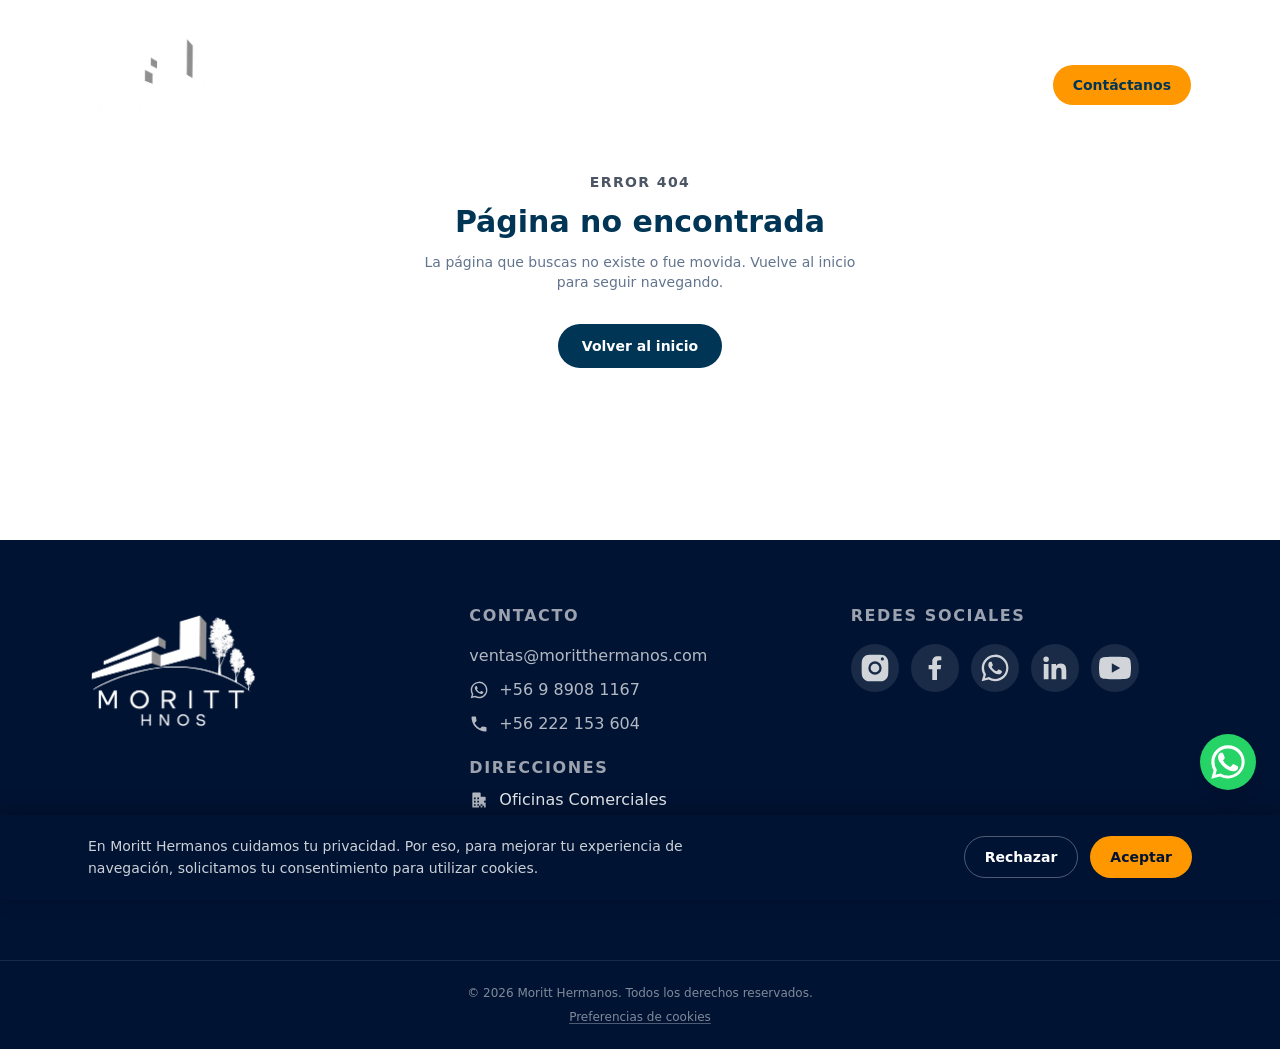
==== commit 997a8c80: "build: reduce CLS and optimize logo and first carousel image Co-Authored-By: Claude Sonnet 5.5 <nore" ====
--- a/404/index.html
+++ b/404/index.html
@@ -37,9 +37,9 @@
       })(window, document, 'script', 'dataLayer', 'GTM-P2RW9RZW')
     </script>
     <!-- End Google Tag Manager -->
-    <script type="module" crossorigin src="/assets/index-x6VaJxP6.js"></script>
-    <link rel="stylesheet" crossorigin href="/assets/index-C749HbEh.css">
-  <link rel="preload" as="image" href="/assets/NUEVO%20LOGOTIPO%20DE%20MORITT%20HERMANOS-07-CAcNpxWP.png"/><title>Página no encontrada | Moritt Hermanos</title><meta name="description" content="La página que buscas no existe o fue movida."/><meta name="robots" content="noindex, nofollow"/><meta property="og:type" content="website"/><meta property="og:site_name" content="Moritt Hermanos"/><meta property="og:title" content="Página no encontrada | Moritt Hermanos"/><meta property="og:description" content="La página que buscas no existe o fue movida."/><meta property="og:url" content="https://moritthermanos.com/404"/><meta property="og:image" content="https://moritthermanos.com/og-image.jpg"/><meta property="og:locale" content="es_CL"/><meta name="twitter:card" content="summary_large_image"/><meta name="twitter:title" content="Página no encontrada | Moritt Hermanos"/><meta name="twitter:description" content="La página que buscas no existe o fue movida."/><meta name="twitter:image" content="https://moritthermanos.com/og-image.jpg"/><link rel="canonical" href="https://moritthermanos.com/404"/>
+    <script type="module" crossorigin src="/assets/index-uXAFasz8.js"></script>
+    <link rel="stylesheet" crossorigin href="/assets/index-DNYZ7FZ6.css">
+  <link rel="preload" as="image" href="/assets/logo-moritt-BHEBOlU2.webp"/><title>Página no encontrada | Moritt Hermanos</title><meta name="description" content="La página que buscas no existe o fue movida."/><meta name="robots" content="noindex, nofollow"/><meta property="og:type" content="website"/><meta property="og:site_name" content="Moritt Hermanos"/><meta property="og:title" content="Página no encontrada | Moritt Hermanos"/><meta property="og:description" content="La página que buscas no existe o fue movida."/><meta property="og:url" content="https://moritthermanos.com/404"/><meta property="og:image" content="https://moritthermanos.com/og-image.jpg"/><meta property="og:locale" content="es_CL"/><meta name="twitter:card" content="summary_large_image"/><meta name="twitter:title" content="Página no encontrada | Moritt Hermanos"/><meta name="twitter:description" content="La página que buscas no existe o fue movida."/><meta name="twitter:image" content="https://moritthermanos.com/og-image.jpg"/><link rel="canonical" href="https://moritthermanos.com/404"/>
   </head>
   <body>
     <!-- Google Tag Manager (noscript) -->
@@ -52,7 +52,7 @@
       ></iframe>
     </noscript>
     <!-- End Google Tag Manager (noscript) -->
-    <div id="root"><div class="flex min-h-screen flex-col"><header class="fixed inset-x-0 top-4 z-50 px-4"><div class="mx-auto flex max-w-6xl items-center justify-between rounded-full px-4 py-2 transition-all duration-300 sm:px-6 border border-transparent bg-transparent shadow-none"><a class="flex items-center gap-2 py-1" href="/" data-discover="true"><img src="/assets/NUEVO%20LOGOTIPO%20DE%20MORITT%20HERMANOS-07-CAcNpxWP.png" alt="Moritt Hermanos" class="w-auto transition-all duration-300 h-28"/></a><nav class="hidden items-center gap-1 lg:flex"><a class="relative rounded-full px-4 py-2 text-sm font-medium transition-colors text-white/85 hover:text-white " href="/" data-discover="true">Inicio</a><div class="relative"><a class="relative flex items-center gap-1 rounded-full px-4 py-2 text-sm font-medium transition-colors text-white/85 hover:text-white " href="/soluciones" data-discover="true">Soluciones<svg width="10" height="6" viewBox="0 0 10 6" fill="none" class="mt-0.5"><path d="M1 1L5 5L9 1" stroke="currentColor" stroke-width="1.5" stroke-linecap="round" stroke-linejoin="round"></path></svg></a></div><a class="relative rounded-full px-4 py-2 text-sm font-medium transition-colors text-white/85 hover:text-white " href="/nosotros" data-discover="true">Nosotros</a></nav><div class="hidden lg:block"><a class="inline-flex items-center gap-2 rounded-full bg-brand-accent px-5 py-2.5 text-sm font-semibold text-brand-navy transition-colors hover:bg-[#E68900]" href="/contacto" data-discover="true">Contáctanos</a></div><button type="button" class="flex h-9 w-9 items-center justify-center rounded-full text-white lg:hidden" aria-label="Abrir menú"><svg width="20" height="16" viewBox="0 0 20 16" fill="none"><path d="M0 1H20" stroke="currentColor" stroke-width="2"></path><path d="M0 8H20" stroke="currentColor" stroke-width="2"></path><path d="M0 15H20" stroke="currentColor" stroke-width="2"></path></svg></button></div></header><main class="flex-1"><div class="mx-auto w-full max-w-6xl px-6 flex min-h-[60vh] flex-col items-center justify-center py-24 text-center"><p class="text-sm font-semibold uppercase tracking-widest text-brand-gray-dark">Error 404</p><h1 class="mt-3 text-3xl font-bold text-brand-navy">Página no encontrada</h1><p class="mt-3 max-w-md text-sm text-slate-500">La página que buscas no existe o fue movida. Vuelve al inicio para seguir navegando.</p><a class="mt-8 rounded-full bg-brand-navy px-6 py-3 text-sm font-semibold text-white hover:bg-brand-navy-light" href="/" data-discover="true">Volver al inicio</a></div></main><footer class="bg-brand-navy-dark text-white"><div class="mx-auto grid max-w-6xl grid-cols-1 gap-10 px-6 py-16 sm:grid-cols-2 lg:grid-cols-3"><div><img src="/assets/NUEVO%20LOGOTIPO%20DE%20MORITT%20HERMANOS-07-CAcNpxWP.png" alt="Moritt Hermanos" loading="lazy" class="h-32 w-auto"/></div><div><h3 class="text-md font-semibold uppercase tracking-widest text-brand-gray-light">Contacto</h3><ul class="mt-4 space-y-2.5 text-md text-white/70"><li>ventas@moritthermanos.com</li><li class="flex items-center gap-2.5"><svg viewBox="0 0 24 24" class="h-5 w-5 shrink-0 text-white/70" fill="currentColor" aria-hidden="true"><path d="M12.04 2.003c-5.52 0-10 4.48-10 10 0 1.76.46 3.49 1.34 5.01L2 22l5.13-1.35a9.96 9.96 0 0 0 4.91 1.29h.01c5.52 0 10-4.48 10-10 0-2.67-1.04-5.18-2.93-7.07a9.94 9.94 0 0 0-7.08-2.93zm0 18.16h-.01a8.3 8.3 0 0 1-4.24-1.16l-.3-.18-3.04.8.81-2.96-.2-.31a8.28 8.28 0 0 1-1.27-4.38c0-4.58 3.73-8.31 8.32-8.31 2.22 0 4.31.87 5.88 2.44a8.26 8.26 0 0 1 2.43 5.88c0 4.58-3.73 8.18-8.38 8.18zm4.56-6.2c-.25-.13-1.47-.72-1.7-.8-.23-.08-.4-.13-.56.13-.17.25-.65.8-.79.96-.15.17-.29.19-.54.06-.25-.12-1.05-.39-2-1.23-.74-.66-1.24-1.47-1.39-1.72-.14-.25-.02-.38.11-.51.11-.11.25-.29.37-.44.13-.14.17-.25.25-.41.08-.17.04-.31-.02-.44-.06-.13-.56-1.35-.77-1.85-.2-.48-.4-.42-.56-.42-.14-.01-.31-.01-.48-.01a.92.92 0 0 0-.67.31c-.23.25-.87.85-.87 2.08s.9 2.41 1.02 2.58c.13.17 1.77 2.7 4.29 3.79.6.26 1.07.41 1.43.53.6.19 1.15.16 1.58.1.48-.07 1.47-.6 1.68-1.18.21-.58.21-1.08.15-1.18-.06-.1-.23-.16-.48-.28z"></path></svg>+56 9 8908 1167</li><li class="flex items-center gap-2.5"><svg viewBox="0 0 24 24" class="h-5 w-5 shrink-0 text-white/70" fill="currentColor" aria-hidden="true"><path d="M6.62 10.79a15.05 15.05 0 0 0 6.59 6.59l2.2-2.2a1 1 0 0 1 1.02-.24c1.12.37 2.33.57 3.57.57a1 1 0 0 1 1 1V20a1 1 0 0 1-1 1C10.61 21 3 13.39 3 4a1 1 0 0 1 1-1h3.5a1 1 0 0 1 1 1c0 1.24.2 2.45.57 3.57a1 1 0 0 1-.25 1.02l-2.2 2.2z"></path></svg>+56 222 153 604</li></ul><p class="mt-5 text-md font-semibold uppercase tracking-widest text-brand-gray-light">Direcciones</p><ul class="mt-2 space-y-3 text-md text-white/70"><li class="flex gap-2.5"><svg viewBox="0 0 24 24" class="h-5 w-5 shrink-0 text-white/70 mt-0.5" fill="currentColor" aria-hidden="true"><path d="M4 21V4a1 1 0 0 1 1-1h8a1 1 0 0 1 1 1v4h5a1 1 0 0 1 1 1v12h-2v-2h-2v2h-2v-2h-2v2H4zm2-2h2v-2H6v2zm0-4h2v-2H6v2zm0-4h2V9H6v2zm4 8h2v-2h-2v2zm0-4h2v-2h-2v2zm0-4h2V9h-2v2zm4 8h2v-2h-2v2zm4-4h2v-2h-2v2z"></path></svg><div><span class="block font-medium text-white/90">Oficinas Comerciales</span>Guardia Vieja 202/404, Providencia</div></li><li class="flex gap-2.5"><svg viewBox="0 0 24 24" class="h-5 w-5 shrink-0 text-white/70 mt-0.5" fill="currentColor" aria-hidden="true"><path d="M19.14 12.94c.04-.3.06-.61.06-.94 0-.32-.02-.64-.07-.94l2.03-1.58c.18-.14.23-.41.1-.62l-1.92-3.32c-.12-.22-.37-.29-.59-.22l-2.39.96c-.5-.38-1.05-.68-1.65-.88l-.36-2.54c-.04-.24-.24-.41-.48-.41h-3.84c-.24 0-.43.17-.47.41l-.36 2.54c-.6.2-1.15.5-1.65.88l-2.39-.96c-.22-.09-.47 0-.59.22L2.74 8.87c-.12.21-.08.48.1.62l2.03 1.58c-.05.3-.07.62-.07.94s.02.64.07.94l-2.03 1.58c-.18.14-.23.41-.1.62l1.92 3.32c.12.22.37.29.59.22l2.39-.96c.5.38 1.05.68 1.65.88l.36 2.54c.05.24.24.41.48.41h3.84c.24 0 .44-.17.47-.41l.36-2.54c.6-.2 1.15-.5 1.65-.88l2.39.96c.22.09.47 0 .59-.22l1.92-3.32c.12-.22.07-.48-.1-.62l-2.03-1.58zM12 15.6c-1.98 0-3.6-1.62-3.6-3.6s1.62-3.6 3.6-3.6 3.6 1.62 3.6 3.6-1.62 3.6-3.6 3.6z"></path></svg><div><span class="block font-medium text-white/90">Maestranza Curicó</span>Cardenal Caro, Curicó</div></li></ul></div><div><h3 class="text-md font-semibold uppercase tracking-widest text-brand-gray-light">Redes Sociales</h3><div class="mt-4 flex flex-wrap gap-3"><a href="https://www.instagram.com/moritthnos/" target="_blank" rel="noopener noreferrer" aria-label="Instagram" class="flex h-12 w-12 items-center justify-center rounded-full bg-white/10 text-white/80 transition-colors hover:bg-white/20 hover:text-white"><svg viewBox="0 0 24 24" class="h-8 w-8" fill="currentColor" aria-hidden="true"><path d="M12 2c2.717 0 3.056.01 4.122.06 1.065.05 1.79.217 2.428.465.66.256 1.216.6 1.772 1.153.5.5.888 1.11 1.153 1.772.248.637.415 1.363.465 2.428.05 1.066.06 1.405.06 4.122 0 2.717-.01 3.056-.06 4.122-.05 1.065-.217 1.79-.465 2.428a4.883 4.883 0 0 1-1.153 1.772 4.915 4.915 0 0 1-1.772 1.153c-.637.248-1.363.415-2.428.465-1.066.05-1.405.06-4.122.06-2.717 0-3.056-.01-4.122-.06-1.065-.05-1.79-.217-2.428-.465a4.89 4.89 0 0 1-1.772-1.153 4.904 4.904 0 0 1-1.153-1.772c-.248-.637-.415-1.363-.465-2.428C2.013 15.056 2 14.717 2 12c0-2.717.01-3.056.06-4.122.05-1.065.217-1.79.465-2.428a4.88 4.88 0 0 1 1.153-1.772A4.897 4.897 0 0 1 5.45 2.525c.637-.248 1.363-.415 2.428-.465C8.944 2.013 9.283 2 12 2zm0 5a5 5 0 1 0 0 10 5 5 0 0 0 0-10zm0 8.25a3.25 3.25 0 1 1 0-6.5 3.25 3.25 0 0 1 0 6.5zm5.5-8.9a1.17 1.17 0 1 0 0-2.34 1.17 1.17 0 0 0 0 2.34z"></path></svg></a><a href="https://www.facebook.com/profile.php?id=61594250670688&amp;sk=directory_contact_info" target="_blank" rel="noopener noreferrer" aria-label="Facebook" class="flex h-12 w-12 items-center justify-center rounded-full bg-white/10 text-white/80 transition-colors hover:bg-white/20 hover:text-white"><svg viewBox="0 0 24 24" class="h-8 w-8" fill="currentColor" aria-hidden="true"><path d="M13.5 21v-8.06h2.72l.4-3.16h-3.12V7.75c0-.92.26-1.54 1.58-1.54h1.68V3.4C15.98 3.28 15.03 3.2 13.9 3.2c-2.34 0-3.94 1.43-3.94 4.05v2.53H7.24v3.16h2.72V21h3.54z"></path></svg></a><a href="https://wa.me/56989081167" target="_blank" rel="noopener noreferrer" aria-label="WhatsApp" class="flex h-12 w-12 items-center justify-center rounded-full bg-white/10 text-white/80 transition-colors hover:bg-white/20 hover:text-white"><svg viewBox="0 0 24 24" class="h-8 w-8" fill="currentColor" aria-hidden="true"><path d="M12.04 2.003c-5.52 0-10 4.48-10 10 0 1.76.46 3.49 1.34 5.01L2 22l5.13-1.35a9.96 9.96 0 0 0 4.91 1.29h.01c5.52 0 10-4.48 10-10 0-2.67-1.04-5.18-2.93-7.07a9.94 9.94 0 0 0-7.08-2.93zm0 18.16h-.01a8.3 8.3 0 0 1-4.24-1.16l-.3-.18-3.04.8.81-2.96-.2-.31a8.28 8.28 0 0 1-1.27-4.38c0-4.58 3.73-8.31 8.32-8.31 2.22 0 4.31.87 5.88 2.44a8.26 8.26 0 0 1 2.43 5.88c0 4.58-3.73 8.18-8.38 8.18zm4.56-6.2c-.25-.13-1.47-.72-1.7-.8-.23-.08-.4-.13-.56.13-.17.25-.65.8-.79.96-.15.17-.29.19-.54.06-.25-.12-1.05-.39-2-1.23-.74-.66-1.24-1.47-1.39-1.72-.14-.25-.02-.38.11-.51.11-.11.25-.29.37-.44.13-.14.17-.25.25-.41.08-.17.04-.31-.02-.44-.06-.13-.56-1.35-.77-1.85-.2-.48-.4-.42-.56-.42-.14-.01-.31-.01-.48-.01a.92.92 0 0 0-.67.31c-.23.25-.87.85-.87 2.08s.9 2.41 1.02 2.58c.13.17 1.77 2.7 4.29 3.79.6.26 1.07.41 1.43.53.6.19 1.15.16 1.58.1.48-.07 1.47-.6 1.68-1.18.21-.58.21-1.08.15-1.18-.06-.1-.23-.16-.48-.28z"></path></svg></a><a href="https://www.linkedin.com/company/moritt-hermanos" target="_blank" rel="noopener noreferrer" aria-label="LinkedIn" class="flex h-12 w-12 items-center justify-center rounded-full bg-white/10 text-white/80 transition-colors hover:bg-white/20 hover:text-white"><svg viewBox="0 0 24 24" class="h-8 w-8" fill="currentColor" aria-hidden="true"><path d="M20.45 20.45h-3.55v-5.57c0-1.33-.02-3.04-1.85-3.04-1.86 0-2.14 1.45-2.14 2.94v5.67H9.36V9h3.41v1.56h.05c.47-.9 1.63-1.85 3.36-1.85 3.6 0 4.27 2.37 4.27 5.45v6.29zM5.34 7.43a2.06 2.06 0 1 1 0-4.12 2.06 2.06 0 0 1 0 4.12zM7.12 20.45H3.56V9h3.56v11.45z"></path></svg></a><a href="https://www.youtube.com/@MorittHnos" target="_blank" rel="noopener noreferrer" aria-label="YouTube" class="flex h-12 w-12 items-center justify-center rounded-full bg-white/10 text-white/80 transition-colors hover:bg-white/20 hover:text-white"><svg viewBox="0 0 24 24" class="h-8 w-8" fill="currentColor" aria-hidden="true"><path d="M23.5 6.19a2.99 2.99 0 0 0-2.1-2.12C19.5 3.5 12 3.5 12 3.5s-7.5 0-9.4.57a2.99 2.99 0 0 0-2.1 2.12A31.6 31.6 0 0 0 0 12a31.6 31.6 0 0 0 .5 5.81 2.99 2.99 0 0 0 2.1 2.12c1.9.57 9.4.57 9.4.57s7.5 0 9.4-.57a2.99 2.99 0 0 0 2.1-2.12A31.6 31.6 0 0 0 24 12a31.6 31.6 0 0 0-.5-5.81zM9.6 15.5v-7l6.3 3.5-6.3 3.5z"></path></svg></a></div></div></div><div class="border-t border-white/10 py-6"><p class="flex flex-col items-center justify-center gap-2 text-center text-xs text-white/50"><span>© <!-- -->2026<!-- --> <!-- -->Moritt Hermanos<!-- -->. Todos los derechos reservados.</span><button type="button" class="underline decoration-white/30 underline-offset-2 transition-colors hover:text-white/80">Preferencias de cookies</button></p></div></footer><div class="fixed bottom-6 right-6 z-50 flex flex-col items-end gap-3" style="transform:none"><button type="button" aria-label="Abrir chat de WhatsApp" class="flex h-14 w-14 items-center justify-center rounded-full bg-[#25D366] text-white shadow-lg transition-transform hover:scale-110"><svg viewBox="0 0 24 24" fill="currentColor" class="h-10 w-10"><path d="M17.472 14.382c-.297-.149-1.758-.867-2.03-.967-.273-.099-.471-.148-.67.15-.197.297-.767.966-.94 1.164-.173.199-.347.223-.644.075-.297-.15-1.255-.463-2.39-1.475-.883-.788-1.48-1.761-1.653-2.059-.173-.297-.018-.458.13-.606.134-.133.298-.347.446-.52.149-.174.198-.298.298-.497.099-.198.05-.371-.025-.52-.075-.149-.669-1.612-.916-2.207-.242-.579-.487-.5-.669-.51-.173-.008-.371-.01-.57-.01-.198 0-.52.074-.792.372-.272.297-1.04 1.016-1.04 2.479 0 1.462 1.065 2.875 1.213 3.074.149.198 2.096 3.2 5.077 4.487.709.306 1.262.489 1.694.625.712.227 1.36.195 1.871.118.571-.085 1.758-.719 2.006-1.413.248-.694.248-1.289.173-1.413-.074-.124-.272-.198-.57-.347z"></path><path d="M12.004 2.003c-5.514 0-9.997 4.483-9.997 9.997 0 1.764.462 3.489 1.34 5.004L2 22l5.117-1.342a9.96 9.96 0 0 0 4.887 1.244h.004c5.514 0 9.997-4.483 9.997-9.997 0-2.67-1.04-5.18-2.929-7.07a9.935 9.935 0 0 0-7.072-2.832zm0 18.166h-.003a8.16 8.16 0 0 1-4.158-1.14l-.298-.177-3.037.797.811-2.96-.194-.304a8.147 8.147 0 0 1-1.25-4.35c0-4.505 3.666-8.17 8.172-8.17a8.12 8.12 0 0 1 5.78 2.396 8.12 8.12 0 0 1 2.393 5.777c0 4.505-3.667 8.17-8.216 8.17z"></path></svg></button></div></div></div>+    <div id="root"><div class="flex min-h-screen flex-col"><header class="fixed inset-x-0 top-4 z-50 px-4"><div class="mx-auto flex max-w-6xl items-center justify-between rounded-full px-4 py-2 transition-all duration-300 sm:px-6 border border-transparent bg-transparent shadow-none"><a class="flex items-center gap-2 py-1" href="/" data-discover="true"><img src="/assets/logo-moritt-BHEBOlU2.webp" alt="Moritt Hermanos" width="340" height="257" class="w-auto transition-all duration-300 h-28"/></a><nav class="hidden items-center gap-1 lg:flex"><a class="relative rounded-full px-4 py-2 text-sm font-medium transition-colors text-white/85 hover:text-white " href="/" data-discover="true">Inicio</a><div class="relative"><a class="relative flex items-center gap-1 rounded-full px-4 py-2 text-sm font-medium transition-colors text-white/85 hover:text-white " href="/soluciones" data-discover="true">Soluciones<svg width="10" height="6" viewBox="0 0 10 6" fill="none" class="mt-0.5"><path d="M1 1L5 5L9 1" stroke="currentColor" stroke-width="1.5" stroke-linecap="round" stroke-linejoin="round"></path></svg></a></div><a class="relative rounded-full px-4 py-2 text-sm font-medium transition-colors text-white/85 hover:text-white " href="/nosotros" data-discover="true">Nosotros</a></nav><div class="hidden lg:block"><a class="inline-flex items-center gap-2 rounded-full bg-brand-accent px-5 py-2.5 text-sm font-semibold text-brand-navy transition-colors hover:bg-[#E68900]" href="/contacto" data-discover="true">Contáctanos</a></div><button type="button" class="flex h-9 w-9 items-center justify-center rounded-full text-white lg:hidden" aria-label="Abrir menú"><svg width="20" height="16" viewBox="0 0 20 16" fill="none"><path d="M0 1H20" stroke="currentColor" stroke-width="2"></path><path d="M0 8H20" stroke="currentColor" stroke-width="2"></path><path d="M0 15H20" stroke="currentColor" stroke-width="2"></path></svg></button></div></header><main class="flex-1"><div class="mx-auto w-full max-w-6xl px-6 flex min-h-[60vh] flex-col items-center justify-center py-24 text-center"><p class="text-sm font-semibold uppercase tracking-widest text-brand-gray-dark">Error 404</p><h1 class="mt-3 text-3xl font-bold text-brand-navy">Página no encontrada</h1><p class="mt-3 max-w-md text-sm text-slate-500">La página que buscas no existe o fue movida. Vuelve al inicio para seguir navegando.</p><a class="mt-8 rounded-full bg-brand-navy px-6 py-3 text-sm font-semibold text-white hover:bg-brand-navy-light" href="/" data-discover="true">Volver al inicio</a></div></main><footer class="bg-brand-navy-dark text-white"><div class="mx-auto grid max-w-6xl grid-cols-1 gap-10 px-6 py-16 sm:grid-cols-2 lg:grid-cols-3"><div><img src="/assets/logo-moritt-BHEBOlU2.webp" alt="Moritt Hermanos" width="340" height="257" loading="lazy" class="h-32 w-auto"/></div><div><h3 class="text-md font-semibold uppercase tracking-widest text-brand-gray-light">Contacto</h3><ul class="mt-4 space-y-2.5 text-md text-white/70"><li>ventas@moritthermanos.com</li><li class="flex items-center gap-2.5"><svg viewBox="0 0 24 24" class="h-5 w-5 shrink-0 text-white/70" fill="currentColor" aria-hidden="true"><path d="M12.04 2.003c-5.52 0-10 4.48-10 10 0 1.76.46 3.49 1.34 5.01L2 22l5.13-1.35a9.96 9.96 0 0 0 4.91 1.29h.01c5.52 0 10-4.48 10-10 0-2.67-1.04-5.18-2.93-7.07a9.94 9.94 0 0 0-7.08-2.93zm0 18.16h-.01a8.3 8.3 0 0 1-4.24-1.16l-.3-.18-3.04.8.81-2.96-.2-.31a8.28 8.28 0 0 1-1.27-4.38c0-4.58 3.73-8.31 8.32-8.31 2.22 0 4.31.87 5.88 2.44a8.26 8.26 0 0 1 2.43 5.88c0 4.58-3.73 8.18-8.38 8.18zm4.56-6.2c-.25-.13-1.47-.72-1.7-.8-.23-.08-.4-.13-.56.13-.17.25-.65.8-.79.96-.15.17-.29.19-.54.06-.25-.12-1.05-.39-2-1.23-.74-.66-1.24-1.47-1.39-1.72-.14-.25-.02-.38.11-.51.11-.11.25-.29.37-.44.13-.14.17-.25.25-.41.08-.17.04-.31-.02-.44-.06-.13-.56-1.35-.77-1.85-.2-.48-.4-.42-.56-.42-.14-.01-.31-.01-.48-.01a.92.92 0 0 0-.67.31c-.23.25-.87.85-.87 2.08s.9 2.41 1.02 2.58c.13.17 1.77 2.7 4.29 3.79.6.26 1.07.41 1.43.53.6.19 1.15.16 1.58.1.48-.07 1.47-.6 1.68-1.18.21-.58.21-1.08.15-1.18-.06-.1-.23-.16-.48-.28z"></path></svg>+56 9 8908 1167</li><li class="flex items-center gap-2.5"><svg viewBox="0 0 24 24" class="h-5 w-5 shrink-0 text-white/70" fill="currentColor" aria-hidden="true"><path d="M6.62 10.79a15.05 15.05 0 0 0 6.59 6.59l2.2-2.2a1 1 0 0 1 1.02-.24c1.12.37 2.33.57 3.57.57a1 1 0 0 1 1 1V20a1 1 0 0 1-1 1C10.61 21 3 13.39 3 4a1 1 0 0 1 1-1h3.5a1 1 0 0 1 1 1c0 1.24.2 2.45.57 3.57a1 1 0 0 1-.25 1.02l-2.2 2.2z"></path></svg>+56 222 153 604</li></ul><p class="mt-5 text-md font-semibold uppercase tracking-widest text-brand-gray-light">Direcciones</p><ul class="mt-2 space-y-3 text-md text-white/70"><li class="flex gap-2.5"><svg viewBox="0 0 24 24" class="h-5 w-5 shrink-0 text-white/70 mt-0.5" fill="currentColor" aria-hidden="true"><path d="M4 21V4a1 1 0 0 1 1-1h8a1 1 0 0 1 1 1v4h5a1 1 0 0 1 1 1v12h-2v-2h-2v2h-2v-2h-2v2H4zm2-2h2v-2H6v2zm0-4h2v-2H6v2zm0-4h2V9H6v2zm4 8h2v-2h-2v2zm0-4h2v-2h-2v2zm0-4h2V9h-2v2zm4 8h2v-2h-2v2zm4-4h2v-2h-2v2z"></path></svg><div><span class="block font-medium text-white/90">Oficinas Comerciales</span>Guardia Vieja 202/404, Providencia</div></li><li class="flex gap-2.5"><svg viewBox="0 0 24 24" class="h-5 w-5 shrink-0 text-white/70 mt-0.5" fill="currentColor" aria-hidden="true"><path d="M19.14 12.94c.04-.3.06-.61.06-.94 0-.32-.02-.64-.07-.94l2.03-1.58c.18-.14.23-.41.1-.62l-1.92-3.32c-.12-.22-.37-.29-.59-.22l-2.39.96c-.5-.38-1.05-.68-1.65-.88l-.36-2.54c-.04-.24-.24-.41-.48-.41h-3.84c-.24 0-.43.17-.47.41l-.36 2.54c-.6.2-1.15.5-1.65.88l-2.39-.96c-.22-.09-.47 0-.59.22L2.74 8.87c-.12.21-.08.48.1.62l2.03 1.58c-.05.3-.07.62-.07.94s.02.64.07.94l-2.03 1.58c-.18.14-.23.41-.1.62l1.92 3.32c.12.22.37.29.59.22l2.39-.96c.5.38 1.05.68 1.65.88l.36 2.54c.05.24.24.41.48.41h3.84c.24 0 .44-.17.47-.41l.36-2.54c.6-.2 1.15-.5 1.65-.88l2.39.96c.22.09.47 0 .59-.22l1.92-3.32c.12-.22.07-.48-.1-.62l-2.03-1.58zM12 15.6c-1.98 0-3.6-1.62-3.6-3.6s1.62-3.6 3.6-3.6 3.6 1.62 3.6 3.6-1.62 3.6-3.6 3.6z"></path></svg><div><span class="block font-medium text-white/90">Maestranza Curicó</span>Cardenal Caro, Curicó</div></li></ul></div><div><h3 class="text-md font-semibold uppercase tracking-widest text-brand-gray-light">Redes Sociales</h3><div class="mt-4 flex flex-wrap gap-3"><a href="https://www.instagram.com/moritthnos/" target="_blank" rel="noopener noreferrer" aria-label="Instagram" class="flex h-12 w-12 items-center justify-center rounded-full bg-white/10 text-white/80 transition-colors hover:bg-white/20 hover:text-white"><svg viewBox="0 0 24 24" class="h-8 w-8" fill="currentColor" aria-hidden="true"><path d="M12 2c2.717 0 3.056.01 4.122.06 1.065.05 1.79.217 2.428.465.66.256 1.216.6 1.772 1.153.5.5.888 1.11 1.153 1.772.248.637.415 1.363.465 2.428.05 1.066.06 1.405.06 4.122 0 2.717-.01 3.056-.06 4.122-.05 1.065-.217 1.79-.465 2.428a4.883 4.883 0 0 1-1.153 1.772 4.915 4.915 0 0 1-1.772 1.153c-.637.248-1.363.415-2.428.465-1.066.05-1.405.06-4.122.06-2.717 0-3.056-.01-4.122-.06-1.065-.05-1.79-.217-2.428-.465a4.89 4.89 0 0 1-1.772-1.153 4.904 4.904 0 0 1-1.153-1.772c-.248-.637-.415-1.363-.465-2.428C2.013 15.056 2 14.717 2 12c0-2.717.01-3.056.06-4.122.05-1.065.217-1.79.465-2.428a4.88 4.88 0 0 1 1.153-1.772A4.897 4.897 0 0 1 5.45 2.525c.637-.248 1.363-.415 2.428-.465C8.944 2.013 9.283 2 12 2zm0 5a5 5 0 1 0 0 10 5 5 0 0 0 0-10zm0 8.25a3.25 3.25 0 1 1 0-6.5 3.25 3.25 0 0 1 0 6.5zm5.5-8.9a1.17 1.17 0 1 0 0-2.34 1.17 1.17 0 0 0 0 2.34z"></path></svg></a><a href="https://www.facebook.com/profile.php?id=61594250670688&amp;sk=directory_contact_info" target="_blank" rel="noopener noreferrer" aria-label="Facebook" class="flex h-12 w-12 items-center justify-center rounded-full bg-white/10 text-white/80 transition-colors hover:bg-white/20 hover:text-white"><svg viewBox="0 0 24 24" class="h-8 w-8" fill="currentColor" aria-hidden="true"><path d="M13.5 21v-8.06h2.72l.4-3.16h-3.12V7.75c0-.92.26-1.54 1.58-1.54h1.68V3.4C15.98 3.28 15.03 3.2 13.9 3.2c-2.34 0-3.94 1.43-3.94 4.05v2.53H7.24v3.16h2.72V21h3.54z"></path></svg></a><a href="https://wa.me/56989081167" target="_blank" rel="noopener noreferrer" aria-label="WhatsApp" class="flex h-12 w-12 items-center justify-center rounded-full bg-white/10 text-white/80 transition-colors hover:bg-white/20 hover:text-white"><svg viewBox="0 0 24 24" class="h-8 w-8" fill="currentColor" aria-hidden="true"><path d="M12.04 2.003c-5.52 0-10 4.48-10 10 0 1.76.46 3.49 1.34 5.01L2 22l5.13-1.35a9.96 9.96 0 0 0 4.91 1.29h.01c5.52 0 10-4.48 10-10 0-2.67-1.04-5.18-2.93-7.07a9.94 9.94 0 0 0-7.08-2.93zm0 18.16h-.01a8.3 8.3 0 0 1-4.24-1.16l-.3-.18-3.04.8.81-2.96-.2-.31a8.28 8.28 0 0 1-1.27-4.38c0-4.58 3.73-8.31 8.32-8.31 2.22 0 4.31.87 5.88 2.44a8.26 8.26 0 0 1 2.43 5.88c0 4.58-3.73 8.18-8.38 8.18zm4.56-6.2c-.25-.13-1.47-.72-1.7-.8-.23-.08-.4-.13-.56.13-.17.25-.65.8-.79.96-.15.17-.29.19-.54.06-.25-.12-1.05-.39-2-1.23-.74-.66-1.24-1.47-1.39-1.72-.14-.25-.02-.38.11-.51.11-.11.25-.29.37-.44.13-.14.17-.25.25-.41.08-.17.04-.31-.02-.44-.06-.13-.56-1.35-.77-1.85-.2-.48-.4-.42-.56-.42-.14-.01-.31-.01-.48-.01a.92.92 0 0 0-.67.31c-.23.25-.87.85-.87 2.08s.9 2.41 1.02 2.58c.13.17 1.77 2.7 4.29 3.79.6.26 1.07.41 1.43.53.6.19 1.15.16 1.58.1.48-.07 1.47-.6 1.68-1.18.21-.58.21-1.08.15-1.18-.06-.1-.23-.16-.48-.28z"></path></svg></a><a href="https://www.linkedin.com/company/moritt-hermanos" target="_blank" rel="noopener noreferrer" aria-label="LinkedIn" class="flex h-12 w-12 items-center justify-center rounded-full bg-white/10 text-white/80 transition-colors hover:bg-white/20 hover:text-white"><svg viewBox="0 0 24 24" class="h-8 w-8" fill="currentColor" aria-hidden="true"><path d="M20.45 20.45h-3.55v-5.57c0-1.33-.02-3.04-1.85-3.04-1.86 0-2.14 1.45-2.14 2.94v5.67H9.36V9h3.41v1.56h.05c.47-.9 1.63-1.85 3.36-1.85 3.6 0 4.27 2.37 4.27 5.45v6.29zM5.34 7.43a2.06 2.06 0 1 1 0-4.12 2.06 2.06 0 0 1 0 4.12zM7.12 20.45H3.56V9h3.56v11.45z"></path></svg></a><a href="https://www.youtube.com/@MorittHnos" target="_blank" rel="noopener noreferrer" aria-label="YouTube" class="flex h-12 w-12 items-center justify-center rounded-full bg-white/10 text-white/80 transition-colors hover:bg-white/20 hover:text-white"><svg viewBox="0 0 24 24" class="h-8 w-8" fill="currentColor" aria-hidden="true"><path d="M23.5 6.19a2.99 2.99 0 0 0-2.1-2.12C19.5 3.5 12 3.5 12 3.5s-7.5 0-9.4.57a2.99 2.99 0 0 0-2.1 2.12A31.6 31.6 0 0 0 0 12a31.6 31.6 0 0 0 .5 5.81 2.99 2.99 0 0 0 2.1 2.12c1.9.57 9.4.57 9.4.57s7.5 0 9.4-.57a2.99 2.99 0 0 0 2.1-2.12A31.6 31.6 0 0 0 24 12a31.6 31.6 0 0 0-.5-5.81zM9.6 15.5v-7l6.3 3.5-6.3 3.5z"></path></svg></a></div></div></div><div class="border-t border-white/10 py-6"><p class="flex flex-col items-center justify-center gap-2 text-center text-xs text-white/50"><span>© <!-- -->2026<!-- --> <!-- -->Moritt Hermanos<!-- -->. Todos los derechos reservados.</span><button type="button" class="underline decoration-white/30 underline-offset-2 transition-colors hover:text-white/80">Preferencias de cookies</button></p></div></footer><div class="fixed bottom-6 right-6 z-50 flex flex-col items-end gap-3" style="transform:none"><button type="button" aria-label="Abrir chat de WhatsApp" class="flex h-14 w-14 items-center justify-center rounded-full bg-[#25D366] text-white shadow-lg transition-transform hover:scale-110"><svg viewBox="0 0 24 24" fill="currentColor" class="h-10 w-10"><path d="M17.472 14.382c-.297-.149-1.758-.867-2.03-.967-.273-.099-.471-.148-.67.15-.197.297-.767.966-.94 1.164-.173.199-.347.223-.644.075-.297-.15-1.255-.463-2.39-1.475-.883-.788-1.48-1.761-1.653-2.059-.173-.297-.018-.458.13-.606.134-.133.298-.347.446-.52.149-.174.198-.298.298-.497.099-.198.05-.371-.025-.52-.075-.149-.669-1.612-.916-2.207-.242-.579-.487-.5-.669-.51-.173-.008-.371-.01-.57-.01-.198 0-.52.074-.792.372-.272.297-1.04 1.016-1.04 2.479 0 1.462 1.065 2.875 1.213 3.074.149.198 2.096 3.2 5.077 4.487.709.306 1.262.489 1.694.625.712.227 1.36.195 1.871.118.571-.085 1.758-.719 2.006-1.413.248-.694.248-1.289.173-1.413-.074-.124-.272-.198-.57-.347z"></path><path d="M12.004 2.003c-5.514 0-9.997 4.483-9.997 9.997 0 1.764.462 3.489 1.34 5.004L2 22l5.117-1.342a9.96 9.96 0 0 0 4.887 1.244h.004c5.514 0 9.997-4.483 9.997-9.997 0-2.67-1.04-5.18-2.929-7.07a9.935 9.935 0 0 0-7.072-2.832zm0 18.166h-.003a8.16 8.16 0 0 1-4.158-1.14l-.298-.177-3.037.797.811-2.96-.194-.304a8.147 8.147 0 0 1-1.25-4.35c0-4.505 3.666-8.17 8.172-8.17a8.12 8.12 0 0 1 5.78 2.396 8.12 8.12 0 0 1 2.393 5.777c0 4.505-3.667 8.17-8.216 8.17z"></path></svg></button></div></div></div> 
   </body>
 </html>
--- a/assets/index-DNYZ7FZ6.css
+++ b/assets/index-DNYZ7FZ6.css
@@ -0,0 +1,2 @@
+/*! tailwindcss v4.3.3 | MIT License | https://tailwindcss.com */
+@layer properties{@supports (((-webkit-hyphens:none)) and (not (margin-trim:inline))) or ((-moz-orient:inline) and (not (color:rgb(from red r g b)))){*,:before,:after,::backdrop{--tw-translate-x:0;--tw-translate-y:0;--tw-translate-z:0;--tw-scale-x:1;--tw-scale-y:1;--tw-scale-z:1;--tw-scroll-snap-strictness:proximity;--tw-space-y-reverse:0;--tw-divide-y-reverse:0;--tw-border-style:solid;--tw-gradient-position:initial;--tw-gradient-from:#0000;--tw-gradient-via:#0000;--tw-gradient-to:#0000;--tw-gradient-stops:initial;--tw-gradient-via-stops:initial;--tw-gradient-from-position:0%;--tw-gradient-via-position:50%;--tw-gradient-to-position:100%;--tw-leading:initial;--tw-font-weight:initial;--tw-tracking:initial;--tw-shadow:0 0 #0000;--tw-shadow-color:initial;--tw-shadow-alpha:100%;--tw-inset-shadow:0 0 #0000;--tw-inset-shadow-color:initial;--tw-inset-shadow-alpha:100%;--tw-ring-color:initial;--tw-ring-shadow:0 0 #0000;--tw-inset-ring-color:initial;--tw-inset-ring-shadow:0 0 #0000;--tw-ring-inset:initial;--tw-ring-offset-width:0px;--tw-ring-offset-color:#fff;--tw-ring-offset-shadow:0 0 #0000;--tw-outline-style:solid;--tw-blur:initial;--tw-brightness:initial;--tw-contrast:initial;--tw-grayscale:initial;--tw-hue-rotate:initial;--tw-invert:initial;--tw-opacity:initial;--tw-saturate:initial;--tw-sepia:initial;--tw-drop-shadow:initial;--tw-drop-shadow-color:initial;--tw-drop-shadow-alpha:100%;--tw-drop-shadow-size:initial;--tw-backdrop-blur:initial;--tw-backdrop-brightness:initial;--tw-backdrop-contrast:initial;--tw-backdrop-grayscale:initial;--tw-backdrop-hue-rotate:initial;--tw-backdrop-invert:initial;--tw-backdrop-opacity:initial;--tw-backdrop-saturate:initial;--tw-backdrop-sepia:initial;--tw-duration:initial;--tw-ease:initial;--tw-content:""}}}@layer theme{:root,:host{--font-sans:"Inter", system-ui, "Segoe UI", Roboto, sans-serif;--font-mono:ui-monospace, SFMono-Regular, Menlo, Monaco, Consolas, "Liberation Mono", "Courier New", monospace;--color-red-50:oklch(97.1% .013 17.38);--color-red-400:oklch(70.4% .191 22.216);--color-red-500:oklch(63.7% .237 25.331);--color-red-600:oklch(57.7% .245 27.325);--color-slate-50:oklch(98.4% .003 247.858);--color-slate-100:oklch(96.8% .007 247.896);--color-slate-200:oklch(92.9% .013 255.508);--color-slate-500:oklch(55.4% .046 257.417);--color-slate-600:oklch(44.6% .043 257.281);--color-slate-700:oklch(37.2% .044 257.287);--color-gray-800:oklch(27.8% .033 256.848);--color-black:#000;--color-white:#fff;--spacing:.25rem;--container-md:28rem;--container-2xl:42rem;--container-3xl:48rem;--container-6xl:72rem;--text-xs:.75rem;--text-xs--line-height:calc(1 / .75);--text-sm:.875rem;--text-sm--line-height:calc(1.25 / .875);--text-base:1rem;--text-base--line-height:calc(1.5 / 1);--text-lg:1.125rem;--text-lg--line-height:calc(1.75 / 1.125);--text-xl:1.25rem;--text-xl--line-height:calc(1.75 / 1.25);--text-2xl:1.5rem;--text-2xl--line-height:calc(2 / 1.5);--text-3xl:1.875rem;--text-3xl--line-height:calc(2.25 / 1.875);--text-4xl:2.25rem;--text-4xl--line-height:calc(2.5 / 2.25);--text-5xl:3rem;--text-5xl--line-height:1;--text-6xl:3.75rem;--text-6xl--line-height:1;--font-weight-normal:400;--font-weight-medium:500;--font-weight-semibold:600;--font-weight-bold:700;--tracking-tight:-.025em;--tracking-widest:.1em;--leading-tight:1.25;--leading-snug:1.375;--leading-relaxed:1.625;--radius-lg:.5rem;--radius-xl:.75rem;--radius-2xl:1rem;--radius-3xl:1.5rem;--ease-out:cubic-bezier(0, 0, .2, 1);--blur-sm:8px;--blur-md:12px;--default-transition-duration:.15s;--default-transition-timing-function:cubic-bezier(.4, 0, .2, 1);--default-font-family:var(--font-sans);--default-mono-font-family:var(--font-mono);--color-brand-navy:#003555;--color-brand-navy-dark:#001333;--color-brand-navy-light:#004a73;--color-brand-accent:#ff9800;--color-brand-accent-dark:#e68900;--color-brand-gray:#6b7280;--color-brand-gray-dark:#4b5563;--color-brand-gray-light:#9ca3af}}@layer base{*,:after,:before,::backdrop{box-sizing:border-box;border:0 solid;margin:0;padding:0}::file-selector-button{box-sizing:border-box;border:0 solid;margin:0;padding:0}html,:host{-webkit-text-size-adjust:100%;tab-size:4;line-height:1.5;font-family:var(--default-font-family,-apple-system, BlinkMacSystemFont, "Segoe UI", Roboto, "Helvetica Neue", "Noto Sans", Arial, sans-serif, "Apple Color Emoji", "Segoe UI Emoji", "Segoe UI Symbol", "Noto Color Emoji");font-feature-settings:var(--default-font-feature-settings,normal);font-variation-settings:var(--default-font-variation-settings,normal);-webkit-tap-highlight-color:transparent}hr{height:0;color:inherit;border-top-width:1px}abbr:where([title]){-webkit-text-decoration:underline dotted;text-decoration:underline dotted}h1,h2,h3,h4,h5,h6{font-size:inherit;font-weight:inherit}a{color:inherit;-webkit-text-decoration:inherit;-webkit-text-decoration:inherit;-webkit-text-decoration:inherit;-webkit-text-decoration:inherit;text-decoration:inherit}b,strong{font-weight:bolder}code,kbd,samp,pre{font-family:var(--default-mono-font-family,ui-monospace, SFMono-Regular, Menlo, Monaco, Consolas, "Liberation Mono", "Courier New", monospace);font-feature-settings:var(--default-mono-font-feature-settings,normal);font-variation-settings:var(--default-mono-font-variation-settings,normal);font-size:1em}small{font-size:80%}sub,sup{vertical-align:baseline;font-size:75%;line-height:0;position:relative}sub{bottom:-.25em}sup{top:-.5em}table{text-indent:0;border-color:inherit;border-collapse:collapse}:-moz-focusring:where(:not(iframe)){outline:auto}progress{vertical-align:baseline}summary{display:list-item}ol,ul,menu{list-style:none}img,svg,video,canvas,audio,iframe,embed,object{vertical-align:middle;display:block}img,video{max-width:100%;height:auto}button,input,select,optgroup,textarea{font:inherit;font-feature-settings:inherit;font-variation-settings:inherit;letter-spacing:inherit;color:inherit;opacity:1;background-color:#0000;border-radius:0}::file-selector-button{font:inherit;font-feature-settings:inherit;font-variation-settings:inherit;letter-spacing:inherit;color:inherit;opacity:1;background-color:#0000;border-radius:0}:where(select:is([multiple],[size])) optgroup{font-weight:bolder}:where(select:is([multiple],[size])) optgroup option{padding-inline-start:20px}::file-selector-button{margin-inline-end:4px}::placeholder{opacity:1}@supports (not ((-webkit-appearance:-apple-pay-button))) or (contain-intrinsic-size:1px){::placeholder{color:currentColor}@supports (color:color-mix(in lab, red, red)){::placeholder{color:color-mix(in oklab, currentcolor 50%, transparent)}}}textarea{resize:vertical}::-webkit-search-decoration{-webkit-appearance:none}::-webkit-date-and-time-value{min-height:1lh;text-align:inherit}::-webkit-datetime-edit{display:inline-flex}::-webkit-datetime-edit-fields-wrapper{padding:0}::-webkit-datetime-edit{padding-block:0}::-webkit-datetime-edit-year-field{padding-block:0}::-webkit-datetime-edit-month-field{padding-block:0}::-webkit-datetime-edit-day-field{padding-block:0}::-webkit-datetime-edit-hour-field{padding-block:0}::-webkit-datetime-edit-minute-field{padding-block:0}::-webkit-datetime-edit-second-field{padding-block:0}::-webkit-datetime-edit-millisecond-field{padding-block:0}::-webkit-datetime-edit-meridiem-field{padding-block:0}::-webkit-calendar-picker-indicator{line-height:1}:-moz-ui-invalid{box-shadow:none}button,input:where([type=button],[type=reset],[type=submit]){appearance:button}::file-selector-button{appearance:button}::-webkit-inner-spin-button{height:auto}::-webkit-outer-spin-button{height:auto}[hidden]:where(:not([hidden=until-found])){display:none!important}}@layer components;@layer utilities{.pointer-events-none{pointer-events:none}.visible{visibility:visible}.sr-only{clip-path:inset(50%);white-space:nowrap;border-width:0;width:1px;height:1px;margin:-1px;padding:0;position:absolute;overflow:hidden}.absolute{position:absolute}.fixed{position:fixed}.relative{position:relative}.inset-0{inset:0}.inset-x-0{inset-inline:0}.top-0{top:0}.top-1\/2{top:50%}.top-4{top:calc(var(--spacing) * 4)}.top-full{top:100%}.right-3{right:calc(var(--spacing) * 3)}.right-6{right:calc(var(--spacing) * 6)}.bottom-0{bottom:0}.bottom-6{bottom:calc(var(--spacing) * 6)}.left-1\/2{left:50%}.left-3{left:calc(var(--spacing) * 3)}.z-20{z-index:20}.z-50{z-index:50}.z-\[60\]{z-index:60}.mx-auto{margin-inline:auto}.mt-0\.5{margin-top:calc(var(--spacing) * .5)}.mt-1{margin-top:var(--spacing)}.mt-1\.5{margin-top:calc(var(--spacing) * 1.5)}.mt-2{margin-top:calc(var(--spacing) * 2)}.mt-3{margin-top:calc(var(--spacing) * 3)}.mt-4{margin-top:calc(var(--spacing) * 4)}.mt-5{margin-top:calc(var(--spacing) * 5)}.mt-6{margin-top:calc(var(--spacing) * 6)}.mt-8{margin-top:calc(var(--spacing) * 8)}.mt-10{margin-top:calc(var(--spacing) * 10)}.mt-14{margin-top:calc(var(--spacing) * 14)}.ml-4{margin-left:calc(var(--spacing) * 4)}.block{display:block}.flex{display:flex}.grid{display:grid}.hidden{display:none}.inline-flex{display:inline-flex}.aspect-\[4\/3\]{aspect-ratio:4/3}.aspect-\[32\/10\]{aspect-ratio:32/10}.h-0\.5{height:calc(var(--spacing) * .5)}.h-1{height:var(--spacing)}.h-5{height:calc(var(--spacing) * 5)}.h-8{height:calc(var(--spacing) * 8)}.h-9{height:calc(var(--spacing) * 9)}.h-10{height:calc(var(--spacing) * 10)}.h-11{height:calc(var(--spacing) * 11)}.h-12{height:calc(var(--spacing) * 12)}.h-13{height:calc(var(--spacing) * 13)}.h-14{height:calc(var(--spacing) * 14)}.h-16{height:calc(var(--spacing) * 16)}.h-28{height:calc(var(--spacing) * 28)}.h-32{height:calc(var(--spacing) * 32)}.h-80{height:calc(var(--spacing) * 80)}.h-full{height:100%}.min-h-\[60vh\]{min-height:60vh}.min-h-screen{min-height:100vh}.min-h-svh{min-height:100svh}.w-5{width:calc(var(--spacing) * 5)}.w-8{width:calc(var(--spacing) * 8)}.w-9{width:calc(var(--spacing) * 9)}.w-10{width:calc(var(--spacing) * 10)}.w-11{width:calc(var(--spacing) * 11)}.w-12{width:calc(var(--spacing) * 12)}.w-13{width:calc(var(--spacing) * 13)}.w-14{width:calc(var(--spacing) * 14)}.w-20{width:calc(var(--spacing) * 20)}.w-52{width:calc(var(--spacing) * 52)}.w-72{width:calc(var(--spacing) * 72)}.w-auto{width:auto}.w-fit{width:fit-content}.w-full{width:100%}.max-w-2xl{max-width:var(--container-2xl)}.max-w-3xl{max-width:var(--container-3xl)}.max-w-6xl{max-width:var(--container-6xl)}.max-w-\[85\%\]{max-width:85%}.max-w-\[1440px\]{max-width:1440px}.max-w-md{max-width:var(--container-md)}.min-w-0{min-width:0}.flex-1{flex:1}.shrink-0{flex-shrink:0}.-translate-x-1\/2{--tw-translate-x:calc(calc(1 / 2 * 100%) * -1);translate:var(--tw-translate-x) var(--tw-translate-y)}.-translate-y-1\/2{--tw-translate-y:calc(calc(1 / 2 * 100%) * -1);translate:var(--tw-translate-x) var(--tw-translate-y)}.scale-100{--tw-scale-x:100%;--tw-scale-y:100%;--tw-scale-z:100%;scale:var(--tw-scale-x) var(--tw-scale-y)}.scale-x-0{--tw-scale-x:0%;scale:var(--tw-scale-x) var(--tw-scale-y)}.scale-x-100{--tw-scale-x:100%;scale:var(--tw-scale-x) var(--tw-scale-y)}.rotate-45{rotate:45deg}.rotate-180{rotate:180deg}.cursor-default{cursor:default}.resize{resize:both}.snap-x{scroll-snap-type:x var(--tw-scroll-snap-strictness)}.snap-mandatory{--tw-scroll-snap-strictness:mandatory}.snap-start{scroll-snap-align:start}.\[scrollbar-width\:none\]{scrollbar-width:none}.list-none{list-style-type:none}.grid-cols-1{grid-template-columns:repeat(1,minmax(0,1fr))}.grid-cols-2{grid-template-columns:repeat(2,minmax(0,1fr))}.flex-col{flex-direction:column}.flex-wrap{flex-wrap:wrap}.items-center{align-items:center}.items-end{align-items:flex-end}.justify-between{justify-content:space-between}.justify-center{justify-content:center}.justify-end{justify-content:flex-end}.gap-1{gap:var(--spacing)}.gap-2{gap:calc(var(--spacing) * 2)}.gap-2\.5{gap:calc(var(--spacing) * 2.5)}.gap-3{gap:calc(var(--spacing) * 3)}.gap-4{gap:calc(var(--spacing) * 4)}.gap-5{gap:calc(var(--spacing) * 5)}.gap-6{gap:calc(var(--spacing) * 6)}.gap-8{gap:calc(var(--spacing) * 8)}.gap-10{gap:calc(var(--spacing) * 10)}.gap-12{gap:calc(var(--spacing) * 12)}:where(.space-y-2\.5>:not(:last-child)){--tw-space-y-reverse:0;margin-block-start:calc(calc(var(--spacing) * 2.5) * var(--tw-space-y-reverse));margin-block-end:calc(calc(var(--spacing) * 2.5) * calc(1 - var(--tw-space-y-reverse)))}:where(.space-y-3>:not(:last-child)){--tw-space-y-reverse:0;margin-block-start:calc(calc(var(--spacing) * 3) * var(--tw-space-y-reverse));margin-block-end:calc(calc(var(--spacing) * 3) * calc(1 - var(--tw-space-y-reverse)))}:where(.space-y-4>:not(:last-child)){--tw-space-y-reverse:0;margin-block-start:calc(calc(var(--spacing) * 4) * var(--tw-space-y-reverse));margin-block-end:calc(calc(var(--spacing) * 4) * calc(1 - var(--tw-space-y-reverse)))}:where(.space-y-10>:not(:last-child)){--tw-space-y-reverse:0;margin-block-start:calc(calc(var(--spacing) * 10) * var(--tw-space-y-reverse));margin-block-end:calc(calc(var(--spacing) * 10) * calc(1 - var(--tw-space-y-reverse)))}:where(.space-y-16>:not(:last-child)){--tw-space-y-reverse:0;margin-block-start:calc(calc(var(--spacing) * 16) * var(--tw-space-y-reverse));margin-block-end:calc(calc(var(--spacing) * 16) * calc(1 - var(--tw-space-y-reverse)))}:where(.divide-y>:not(:last-child)){--tw-divide-y-reverse:0;border-bottom-style:var(--tw-border-style);border-top-style:var(--tw-border-style);border-top-width:calc(1px * var(--tw-divide-y-reverse));border-bottom-width:calc(1px * calc(1 - var(--tw-divide-y-reverse)))}:where(.divide-slate-200>:not(:last-child)){border-color:var(--color-slate-200)}.overflow-hidden{overflow:hidden}.overflow-x-auto{overflow-x:auto}.scroll-smooth{scroll-behavior:smooth}.rounded-2xl{border-radius:var(--radius-2xl)}.rounded-3xl{border-radius:var(--radius-3xl)}.rounded-full{border-radius:2147483647px}.rounded-lg{border-radius:var(--radius-lg)}.rounded-xl{border-radius:var(--radius-xl)}.rounded-tl-none{border-top-left-radius:0}.border{border-style:var(--tw-border-style);border-width:1px}.border-2{border-style:var(--tw-border-style);border-width:2px}.border-t{border-top-style:var(--tw-border-style);border-top-width:1px}.border-l{border-left-style:var(--tw-border-style);border-left-width:1px}.border-l-2{border-left-style:var(--tw-border-style);border-left-width:2px}.border-brand-accent{border-color:var(--color-brand-accent)}.border-brand-gray\/40{border-color:#6b728066}@supports (color:color-mix(in lab, red, red)){.border-brand-gray\/40{border-color:color-mix(in oklab, var(--color-brand-gray) 40%, transparent)}}.border-brand-navy{border-color:var(--color-brand-navy)}.border-brand-navy\/70{border-color:#003555b3}@supports (color:color-mix(in lab, red, red)){.border-brand-navy\/70{border-color:color-mix(in oklab, var(--color-brand-navy) 70%, transparent)}}.border-red-400{border-color:var(--color-red-400)}.border-slate-200{border-color:var(--color-slate-200)}.border-transparent{border-color:#0000}.border-white\/10{border-color:#ffffff1a}@supports (color:color-mix(in lab, red, red)){.border-white\/10{border-color:color-mix(in oklab, var(--color-white) 10%, transparent)}}.border-white\/30{border-color:#ffffff4d}@supports (color:color-mix(in lab, red, red)){.border-white\/30{border-color:color-mix(in oklab, var(--color-white) 30%, transparent)}}.bg-\[\#25D366\]{background-color:#25d366}.bg-\[\#e5ded8\]{background-color:#e5ded8}.bg-brand-accent{background-color:var(--color-brand-accent)}.bg-brand-accent\/15{background-color:#ff980026}@supports (color:color-mix(in lab, red, red)){.bg-brand-accent\/15{background-color:color-mix(in oklab, var(--color-brand-accent) 15%, transparent)}}.bg-brand-gray\/10{background-color:#6b72801a}@supports (color:color-mix(in lab, red, red)){.bg-brand-gray\/10{background-color:color-mix(in oklab, var(--color-brand-gray) 10%, transparent)}}.bg-brand-navy{background-color:var(--color-brand-navy)}.bg-brand-navy-dark{background-color:var(--color-brand-navy-dark)}.bg-brand-navy\/5{background-color:#0035550d}@supports (color:color-mix(in lab, red, red)){.bg-brand-navy\/5{background-color:color-mix(in oklab, var(--color-brand-navy) 5%, transparent)}}.bg-brand-navy\/10{background-color:#0035551a}@supports (color:color-mix(in lab, red, red)){.bg-brand-navy\/10{background-color:color-mix(in oklab, var(--color-brand-navy) 10%, transparent)}}.bg-brand-navy\/90{background-color:#003555e6}@supports (color:color-mix(in lab, red, red)){.bg-brand-navy\/90{background-color:color-mix(in oklab, var(--color-brand-navy) 90%, transparent)}}.bg-brand-navy\/95{background-color:#003555f2}@supports (color:color-mix(in lab, red, red)){.bg-brand-navy\/95{background-color:color-mix(in oklab, var(--color-brand-navy) 95%, transparent)}}.bg-red-50{background-color:var(--color-red-50)}.bg-slate-50{background-color:var(--color-slate-50)}.bg-slate-100{background-color:var(--color-slate-100)}.bg-transparent{background-color:#0000}.bg-white{background-color:var(--color-white)}.bg-white\/5{background-color:#ffffff0d}@supports (color:color-mix(in lab, red, red)){.bg-white\/5{background-color:color-mix(in oklab, var(--color-white) 5%, transparent)}}.bg-white\/10{background-color:#ffffff1a}@supports (color:color-mix(in lab, red, red)){.bg-white\/10{background-color:color-mix(in oklab, var(--color-white) 10%, transparent)}}.bg-white\/90{background-color:#ffffffe6}@supports (color:color-mix(in lab, red, red)){.bg-white\/90{background-color:color-mix(in oklab, var(--color-white) 90%, transparent)}}.bg-gradient-to-r{--tw-gradient-position:to right in oklab;background-image:linear-gradient(var(--tw-gradient-stops))}.bg-gradient-to-t{--tw-gradient-position:to top in oklab;background-image:linear-gradient(var(--tw-gradient-stops))}.from-brand-navy-dark\/70{--tw-gradient-from:#001333b3}@supports (color:color-mix(in lab, red, red)){.from-brand-navy-dark\/70{--tw-gradient-from:color-mix(in oklab, var(--color-brand-navy-dark) 70%, transparent)}}.from-brand-navy-dark\/70{--tw-gradient-stops:var(--tw-gradient-via-stops,var(--tw-gradient-position), var(--tw-gradient-from) var(--tw-gradient-from-position), var(--tw-gradient-to) var(--tw-gradient-to-position))}.from-brand-navy-dark\/95{--tw-gradient-from:#001333f2}@supports (color:color-mix(in lab, red, red)){.from-brand-navy-dark\/95{--tw-gradient-from:color-mix(in oklab, var(--color-brand-navy-dark) 95%, transparent)}}.from-brand-navy-dark\/95{--tw-gradient-stops:var(--tw-gradient-via-stops,var(--tw-gradient-position), var(--tw-gradient-from) var(--tw-gradient-from-position), var(--tw-gradient-to) var(--tw-gradient-to-position))}.from-brand-navy\/90{--tw-gradient-from:#003555e6}@supports (color:color-mix(in lab, red, red)){.from-brand-navy\/90{--tw-gradient-from:color-mix(in oklab, var(--color-brand-navy) 90%, transparent)}}.from-brand-navy\/90{--tw-gradient-stops:var(--tw-gradient-via-stops,var(--tw-gradient-position), var(--tw-gradient-from) var(--tw-gradient-from-position), var(--tw-gradient-to) var(--tw-gradient-to-position))}.via-brand-navy-dark\/30{--tw-gradient-via:#0013334d}@supports (color:color-mix(in lab, red, red)){.via-brand-navy-dark\/30{--tw-gradient-via:color-mix(in oklab, var(--color-brand-navy-dark) 30%, transparent)}}.via-brand-navy-dark\/30{--tw-gradient-via-stops:var(--tw-gradient-position), var(--tw-gradient-from) var(--tw-gradient-from-position), var(--tw-gradient-via) var(--tw-gradient-via-position), var(--tw-gradient-to) var(--tw-gradient-to-position);--tw-gradient-stops:var(--tw-gradient-via-stops)}.via-brand-navy\/40{--tw-gradient-via:#00355566}@supports (color:color-mix(in lab, red, red)){.via-brand-navy\/40{--tw-gradient-via:color-mix(in oklab, var(--color-brand-navy) 40%, transparent)}}.via-brand-navy\/40{--tw-gradient-via-stops:var(--tw-gradient-position), var(--tw-gradient-from) var(--tw-gradient-from-position), var(--tw-gradient-via) var(--tw-gradient-via-position), var(--tw-gradient-to) var(--tw-gradient-to-position);--tw-gradient-stops:var(--tw-gradient-via-stops)}.via-brand-navy\/45{--tw-gradient-via:#00355573}@supports (color:color-mix(in lab, red, red)){.via-brand-navy\/45{--tw-gradient-via:color-mix(in oklab, var(--color-brand-navy) 45%, transparent)}}.via-brand-navy\/45{--tw-gradient-via-stops:var(--tw-gradient-position), var(--tw-gradient-from) var(--tw-gradient-from-position), var(--tw-gradient-via) var(--tw-gradient-via-position), var(--tw-gradient-to) var(--tw-gradient-to-position);--tw-gradient-stops:var(--tw-gradient-via-stops)}.to-brand-navy\/10{--tw-gradient-to:#0035551a}@supports (color:color-mix(in lab, red, red)){.to-brand-navy\/10{--tw-gradient-to:color-mix(in oklab, var(--color-brand-navy) 10%, transparent)}}.to-brand-navy\/10{--tw-gradient-stops:var(--tw-gradient-via-stops,var(--tw-gradient-position), var(--tw-gradient-from) var(--tw-gradient-from-position), var(--tw-gradient-to) var(--tw-gradient-to-position))}.to-transparent{--tw-gradient-to:transparent;--tw-gradient-stops:var(--tw-gradient-via-stops,var(--tw-gradient-position), var(--tw-gradient-from) var(--tw-gradient-from-position), var(--tw-gradient-to) var(--tw-gradient-to-position))}.bg-cover{background-size:cover}.bg-center{background-position:50%}.object-cover{object-fit:cover}.p-1{padding:var(--spacing)}.p-2{padding:calc(var(--spacing) * 2)}.p-4{padding:calc(var(--spacing) * 4)}.p-5{padding:calc(var(--spacing) * 5)}.p-8{padding:calc(var(--spacing) * 8)}.px-3{padding-inline:calc(var(--spacing) * 3)}.px-4{padding-inline:calc(var(--spacing) * 4)}.px-5{padding-inline:calc(var(--spacing) * 5)}.px-6{padding-inline:calc(var(--spacing) * 6)}.px-7{padding-inline:calc(var(--spacing) * 7)}.px-8{padding-inline:calc(var(--spacing) * 8)}.py-1{padding-block:var(--spacing)}.py-1\.5{padding-block:calc(var(--spacing) * 1.5)}.py-2{padding-block:calc(var(--spacing) * 2)}.py-2\.5{padding-block:calc(var(--spacing) * 2.5)}.py-3{padding-block:calc(var(--spacing) * 3)}.py-3\.5{padding-block:calc(var(--spacing) * 3.5)}.py-4{padding-block:calc(var(--spacing) * 4)}.py-5{padding-block:calc(var(--spacing) * 5)}.py-6{padding-block:calc(var(--spacing) * 6)}.py-10{padding-block:calc(var(--spacing) * 10)}.py-12{padding-block:calc(var(--spacing) * 12)}.py-16{padding-block:calc(var(--spacing) * 16)}.py-20{padding-block:calc(var(--spacing) * 20)}.py-24{padding-block:calc(var(--spacing) * 24)}.pt-3{padding-top:calc(var(--spacing) * 3)}.pt-10{padding-top:calc(var(--spacing) * 10)}.pt-16{padding-top:calc(var(--spacing) * 16)}.pt-28{padding-top:calc(var(--spacing) * 28)}.pt-44{padding-top:calc(var(--spacing) * 44)}.pb-2{padding-bottom:calc(var(--spacing) * 2)}.pb-5{padding-bottom:calc(var(--spacing) * 5)}.pb-10{padding-bottom:calc(var(--spacing) * 10)}.pb-16{padding-bottom:calc(var(--spacing) * 16)}.pl-2{padding-left:calc(var(--spacing) * 2)}.text-center{text-align:center}.text-left{text-align:left}.text-2xl{font-size:var(--text-2xl);line-height:var(--tw-leading,var(--text-2xl--line-height))}.text-3xl{font-size:var(--text-3xl);line-height:var(--tw-leading,var(--text-3xl--line-height))}.text-4xl{font-size:var(--text-4xl);line-height:var(--tw-leading,var(--text-4xl--line-height))}.text-base{font-size:var(--text-base);line-height:var(--tw-leading,var(--text-base--line-height))}.text-lg{font-size:var(--text-lg);line-height:var(--tw-leading,var(--text-lg--line-height))}.text-sm{font-size:var(--text-sm);line-height:var(--tw-leading,var(--text-sm--line-height))}.text-xl{font-size:var(--text-xl);line-height:var(--tw-leading,var(--text-xl--line-height))}.text-xs{font-size:var(--text-xs);line-height:var(--tw-leading,var(--text-xs--line-height))}.leading-relaxed{--tw-leading:var(--leading-relaxed);line-height:var(--leading-relaxed)}.leading-snug{--tw-leading:var(--leading-snug);line-height:var(--leading-snug)}.leading-tight{--tw-leading:var(--leading-tight);line-height:var(--leading-tight)}.font-bold{--tw-font-weight:var(--font-weight-bold);font-weight:var(--font-weight-bold)}.font-medium{--tw-font-weight:var(--font-weight-medium);font-weight:var(--font-weight-medium)}.font-normal{--tw-font-weight:var(--font-weight-normal);font-weight:var(--font-weight-normal)}.font-semibold{--tw-font-weight:var(--font-weight-semibold);font-weight:var(--font-weight-semibold)}.tracking-tight{--tw-tracking:var(--tracking-tight);letter-spacing:var(--tracking-tight)}.tracking-widest{--tw-tracking:var(--tracking-widest);letter-spacing:var(--tracking-widest)}.whitespace-pre-line{white-space:pre-line}.text-brand-accent{color:var(--color-brand-accent)}.text-brand-gray-dark{color:var(--color-brand-gray-dark)}.text-brand-gray-light{color:var(--color-brand-gray-light)}.text-brand-navy{color:var(--color-brand-navy)}.text-brand-navy-dark{color:var(--color-brand-navy-dark)}.text-gray-800{color:var(--color-gray-800)}.text-red-500{color:var(--color-red-500)}.text-red-600{color:var(--color-red-600)}.text-slate-500{color:var(--color-slate-500)}.text-slate-600{color:var(--color-slate-600)}.text-slate-700{color:var(--color-slate-700)}.text-white{color:var(--color-white)}.text-white\/50{color:#ffffff80}@supports (color:color-mix(in lab, red, red)){.text-white\/50{color:color-mix(in oklab, var(--color-white) 50%, transparent)}}.text-white\/70{color:#ffffffb3}@supports (color:color-mix(in lab, red, red)){.text-white\/70{color:color-mix(in oklab, var(--color-white) 70%, transparent)}}.text-white\/80{color:#fffc}@supports (color:color-mix(in lab, red, red)){.text-white\/80{color:color-mix(in oklab, var(--color-white) 80%, transparent)}}.text-white\/85{color:#ffffffd9}@supports (color:color-mix(in lab, red, red)){.text-white\/85{color:color-mix(in oklab, var(--color-white) 85%, transparent)}}.text-white\/90{color:#ffffffe6}@supports (color:color-mix(in lab, red, red)){.text-white\/90{color:color-mix(in oklab, var(--color-white) 90%, transparent)}}.uppercase{text-transform:uppercase}.underline{text-decoration-line:underline}.decoration-white\/30{text-decoration-color:#ffffff4d}@supports (color:color-mix(in lab, red, red)){.decoration-white\/30{-webkit-text-decoration-color:color-mix(in oklab, var(--color-white) 30%, transparent);-webkit-text-decoration-color:color-mix(in oklab, var(--color-white) 30%, transparent);-webkit-text-decoration-color:color-mix(in oklab, var(--color-white) 30%, transparent);text-decoration-color:color-mix(in oklab, var(--color-white) 30%, transparent)}}.underline-offset-2{text-underline-offset:2px}.opacity-50{opacity:.5}.opacity-100{opacity:1}.shadow-2xl{--tw-shadow:0 25px 50px -12px var(--tw-shadow-color,#00000040);box-shadow:var(--tw-inset-shadow), var(--tw-inset-ring-shadow), var(--tw-ring-offset-shadow), var(--tw-ring-shadow), var(--tw-shadow)}.shadow-\[0_-4px_20px_rgba\(0\,0\,0\,0\.25\)\]{--tw-shadow:0 -4px 20px var(--tw-shadow-color,#00000040);box-shadow:var(--tw-inset-shadow), var(--tw-inset-ring-shadow), var(--tw-ring-offset-shadow), var(--tw-ring-shadow), var(--tw-shadow)}.shadow-lg{--tw-shadow:0 10px 15px -3px var(--tw-shadow-color,#0000001a), 0 4px 6px -4px var(--tw-shadow-color,#0000001a);box-shadow:var(--tw-inset-shadow), var(--tw-inset-ring-shadow), var(--tw-ring-offset-shadow), var(--tw-ring-shadow), var(--tw-shadow)}.shadow-md{--tw-shadow:0 4px 6px -1px var(--tw-shadow-color,#0000001a), 0 2px 4px -2px var(--tw-shadow-color,#0000001a);box-shadow:var(--tw-inset-shadow), var(--tw-inset-ring-shadow), var(--tw-ring-offset-shadow), var(--tw-ring-shadow), var(--tw-shadow)}.shadow-none{--tw-shadow:0 0 #0000;box-shadow:var(--tw-inset-shadow), var(--tw-inset-ring-shadow), var(--tw-ring-offset-shadow), var(--tw-ring-shadow), var(--tw-shadow)}.shadow-sm{--tw-shadow:0 1px 3px 0 var(--tw-shadow-color,#0000001a), 0 1px 2px -1px var(--tw-shadow-color,#0000001a);box-shadow:var(--tw-inset-shadow), var(--tw-inset-ring-shadow), var(--tw-ring-offset-shadow), var(--tw-ring-shadow), var(--tw-shadow)}.shadow-xl{--tw-shadow:0 20px 25px -5px var(--tw-shadow-color,#0000001a), 0 8px 10px -6px var(--tw-shadow-color,#0000001a);box-shadow:var(--tw-inset-shadow), var(--tw-inset-ring-shadow), var(--tw-ring-offset-shadow), var(--tw-ring-shadow), var(--tw-shadow)}.ring-1{--tw-ring-shadow:var(--tw-ring-inset,) 0 0 0 calc(1px + var(--tw-ring-offset-width)) var(--tw-ring-color,currentcolor);box-shadow:var(--tw-inset-shadow), var(--tw-inset-ring-shadow), var(--tw-ring-offset-shadow), var(--tw-ring-shadow), var(--tw-shadow)}.shadow-black\/10{--tw-shadow-color:#0000001a}@supports (color:color-mix(in lab, red, red)){.shadow-black\/10{--tw-shadow-color:color-mix(in oklab, color-mix(in oklab, var(--color-black) 10%, transparent) var(--tw-shadow-alpha), transparent)}}.ring-black\/5{--tw-ring-color:#0000000d}@supports (color:color-mix(in lab, red, red)){.ring-black\/5{--tw-ring-color:color-mix(in oklab, var(--color-black) 5%, transparent)}}.outline{outline-style:var(--tw-outline-style);outline-width:1px}.saturate-50{--tw-saturate:saturate(50%);filter:var(--tw-blur,) var(--tw-brightness,) var(--tw-contrast,) var(--tw-grayscale,) var(--tw-hue-rotate,) var(--tw-invert,) var(--tw-saturate,) var(--tw-sepia,) var(--tw-drop-shadow,)}.backdrop-blur-md{--tw-backdrop-blur:blur(var(--blur-md));-webkit-backdrop-filter:var(--tw-backdrop-blur,) var(--tw-backdrop-brightness,) var(--tw-backdrop-contrast,) var(--tw-backdrop-grayscale,) var(--tw-backdrop-hue-rotate,) var(--tw-backdrop-invert,) var(--tw-backdrop-opacity,) var(--tw-backdrop-saturate,) var(--tw-backdrop-sepia,);backdrop-filter:var(--tw-backdrop-blur,) var(--tw-backdrop-brightness,) var(--tw-backdrop-contrast,) var(--tw-backdrop-grayscale,) var(--tw-backdrop-hue-rotate,) var(--tw-backdrop-invert,) var(--tw-backdrop-opacity,) var(--tw-backdrop-saturate,) var(--tw-backdrop-sepia,)}.backdrop-blur-sm{--tw-backdrop-blur:blur(var(--blur-sm));-webkit-backdrop-filter:var(--tw-backdrop-blur,) var(--tw-backdrop-brightness,) var(--tw-backdrop-contrast,) var(--tw-backdrop-grayscale,) var(--tw-backdrop-hue-rotate,) var(--tw-backdrop-invert,) var(--tw-backdrop-opacity,) var(--tw-backdrop-saturate,) var(--tw-backdrop-sepia,);backdrop-filter:var(--tw-backdrop-blur,) var(--tw-backdrop-brightness,) var(--tw-backdrop-contrast,) var(--tw-backdrop-grayscale,) var(--tw-backdrop-hue-rotate,) var(--tw-backdrop-invert,) var(--tw-backdrop-opacity,) var(--tw-backdrop-saturate,) var(--tw-backdrop-sepia,)}.transition{transition-property:color,background-color,border-color,outline-color,text-decoration-color,fill,stroke,--tw-gradient-from,--tw-gradient-via,--tw-gradient-to,opacity,box-shadow,transform,translate,scale,rotate,filter,-webkit-backdrop-filter,backdrop-filter,display,content-visibility,overlay,pointer-events;transition-timing-function:var(--tw-ease,var(--default-transition-timing-function));transition-duration:var(--tw-duration,var(--default-transition-duration))}.transition-all{transition-property:all;transition-timing-function:var(--tw-ease,var(--default-transition-timing-function));transition-duration:var(--tw-duration,var(--default-transition-duration))}.transition-colors{transition-property:color,background-color,border-color,outline-color,text-decoration-color,fill,stroke,--tw-gradient-from,--tw-gradient-via,--tw-gradient-to;transition-timing-function:var(--tw-ease,var(--default-transition-timing-function));transition-duration:var(--tw-duration,var(--default-transition-duration))}.transition-opacity{transition-property:opacity;transition-timing-function:var(--tw-ease,var(--default-transition-timing-function));transition-duration:var(--tw-duration,var(--default-transition-duration))}.transition-transform{transition-property:transform,translate,scale,rotate;transition-timing-function:var(--tw-ease,var(--default-transition-timing-function));transition-duration:var(--tw-duration,var(--default-transition-duration))}.duration-300{--tw-duration:.3s;transition-duration:.3s}.duration-500{--tw-duration:.5s;transition-duration:.5s}.duration-700{--tw-duration:.7s;transition-duration:.7s}.ease-out{--tw-ease:var(--ease-out);transition-timing-function:var(--ease-out)}.outline-none{--tw-outline-style:none;outline-style:none}.select-none{-webkit-user-select:none;user-select:none}@media (hover:hover){.group-hover\:translate-x-1:is(:where(.group):hover *){--tw-translate-x:var(--spacing);translate:var(--tw-translate-x) var(--tw-translate-y)}.group-hover\:scale-110:is(:where(.group):hover *){--tw-scale-x:110%;--tw-scale-y:110%;--tw-scale-z:110%;scale:var(--tw-scale-x) var(--tw-scale-y)}.group-hover\:from-brand-navy-dark\/95:is(:where(.group):hover *){--tw-gradient-from:#001333f2}@supports (color:color-mix(in lab, red, red)){.group-hover\:from-brand-navy-dark\/95:is(:where(.group):hover *){--tw-gradient-from:color-mix(in oklab, var(--color-brand-navy-dark) 95%, transparent)}}.group-hover\:from-brand-navy-dark\/95:is(:where(.group):hover *){--tw-gradient-stops:var(--tw-gradient-via-stops,var(--tw-gradient-position), var(--tw-gradient-from) var(--tw-gradient-from-position), var(--tw-gradient-to) var(--tw-gradient-to-position))}.group-hover\:via-brand-navy-dark\/50:is(:where(.group):hover *){--tw-gradient-via:#00133380}@supports (color:color-mix(in lab, red, red)){.group-hover\:via-brand-navy-dark\/50:is(:where(.group):hover *){--tw-gradient-via:color-mix(in oklab, var(--color-brand-navy-dark) 50%, transparent)}}.group-hover\:via-brand-navy-dark\/50:is(:where(.group):hover *){--tw-gradient-via-stops:var(--tw-gradient-position), var(--tw-gradient-from) var(--tw-gradient-from-position), var(--tw-gradient-via) var(--tw-gradient-via-position), var(--tw-gradient-to) var(--tw-gradient-to-position);--tw-gradient-stops:var(--tw-gradient-via-stops)}}.group-focus-visible\:scale-110:is(:where(.group):focus-visible *){--tw-scale-x:110%;--tw-scale-y:110%;--tw-scale-z:110%;scale:var(--tw-scale-x) var(--tw-scale-y)}.after\:absolute:after{content:var(--tw-content);position:absolute}.after\:right-4:after{content:var(--tw-content);right:calc(var(--spacing) * 4)}.after\:bottom-0:after{content:var(--tw-content);bottom:0}.after\:left-4:after{content:var(--tw-content);left:calc(var(--spacing) * 4)}.after\:h-0\.5:after{content:var(--tw-content);height:calc(var(--spacing) * .5)}.after\:rounded-full:after{content:var(--tw-content);border-radius:2147483647px}.after\:bg-brand-accent:after{content:var(--tw-content);background-color:var(--color-brand-accent)}@media (hover:hover){.hover\:scale-110:hover{--tw-scale-x:110%;--tw-scale-y:110%;--tw-scale-z:110%;scale:var(--tw-scale-x) var(--tw-scale-y)}.hover\:border-brand-navy\/30:hover{border-color:#0035554d}@supports (color:color-mix(in lab, red, red)){.hover\:border-brand-navy\/30:hover{border-color:color-mix(in oklab, var(--color-brand-navy) 30%, transparent)}}.hover\:bg-\[\#1ebe5b\]:hover{background-color:#1ebe5b}.hover\:bg-\[\#E68900\]:hover{background-color:#e68900}.hover\:bg-brand-accent-dark:hover{background-color:var(--color-brand-accent-dark)}.hover\:bg-brand-gray\/10:hover{background-color:#6b72801a}@supports (color:color-mix(in lab, red, red)){.hover\:bg-brand-gray\/10:hover{background-color:color-mix(in oklab, var(--color-brand-gray) 10%, transparent)}}.hover\:bg-brand-navy:hover{background-color:var(--color-brand-navy)}.hover\:bg-brand-navy-light:hover{background-color:var(--color-brand-navy-light)}.hover\:bg-slate-50:hover{background-color:var(--color-slate-50)}.hover\:bg-white:hover{background-color:var(--color-white)}.hover\:bg-white\/10:hover{background-color:#ffffff1a}@supports (color:color-mix(in lab, red, red)){.hover\:bg-white\/10:hover{background-color:color-mix(in oklab, var(--color-white) 10%, transparent)}}.hover\:bg-white\/20:hover{background-color:#fff3}@supports (color:color-mix(in lab, red, red)){.hover\:bg-white\/20:hover{background-color:color-mix(in oklab, var(--color-white) 20%, transparent)}}.hover\:text-white:hover{color:var(--color-white)}.hover\:text-white\/80:hover{color:#fffc}@supports (color:color-mix(in lab, red, red)){.hover\:text-white\/80:hover{color:color-mix(in oklab, var(--color-white) 80%, transparent)}}.hover\:opacity-100:hover{opacity:1}.hover\:saturate-100:hover{--tw-saturate:saturate(100%);filter:var(--tw-blur,) var(--tw-brightness,) var(--tw-contrast,) var(--tw-grayscale,) var(--tw-hue-rotate,) var(--tw-invert,) var(--tw-saturate,) var(--tw-sepia,) var(--tw-drop-shadow,)}}.focus\:border-brand-navy:focus{border-color:var(--color-brand-navy)}.focus\:ring-2:focus{--tw-ring-shadow:var(--tw-ring-inset,) 0 0 0 calc(2px + var(--tw-ring-offset-width)) var(--tw-ring-color,currentcolor);box-shadow:var(--tw-inset-shadow), var(--tw-inset-ring-shadow), var(--tw-ring-offset-shadow), var(--tw-ring-shadow), var(--tw-shadow)}.focus\:ring-brand-navy\/20:focus{--tw-ring-color:#00355533}@supports (color:color-mix(in lab, red, red)){.focus\:ring-brand-navy\/20:focus{--tw-ring-color:color-mix(in oklab, var(--color-brand-navy) 20%, transparent)}}.disabled\:cursor-not-allowed:disabled{cursor:not-allowed}.disabled\:opacity-60:disabled{opacity:.6}@media (width>=40rem){.sm\:right-4{right:calc(var(--spacing) * 4)}.sm\:left-4{left:calc(var(--spacing) * 4)}.sm\:aspect-\[3\/2\]{aspect-ratio:3/2}.sm\:aspect-\[16\/9\]{aspect-ratio:16/9}.sm\:h-11{height:calc(var(--spacing) * 11)}.sm\:h-16{height:calc(var(--spacing) * 16)}.sm\:h-\[30rem\]{height:30rem}.sm\:w-11{width:calc(var(--spacing) * 11)}.sm\:w-24{width:calc(var(--spacing) * 24)}.sm\:w-72{width:calc(var(--spacing) * 72)}.sm\:w-80{width:calc(var(--spacing) * 80)}.sm\:w-auto{width:auto}.sm\:max-w-2xl{max-width:var(--container-2xl)}.sm\:grid-cols-2{grid-template-columns:repeat(2,minmax(0,1fr))}.sm\:flex-row{flex-direction:row}.sm\:items-center{align-items:center}.sm\:justify-between{justify-content:space-between}.sm\:gap-3{gap:calc(var(--spacing) * 3)}.sm\:p-10{padding:calc(var(--spacing) * 10)}.sm\:px-6{padding-inline:calc(var(--spacing) * 6)}.sm\:px-14{padding-inline:calc(var(--spacing) * 14)}.sm\:py-16{padding-block:calc(var(--spacing) * 16)}.sm\:py-24{padding-block:calc(var(--spacing) * 24)}.sm\:pb-20{padding-bottom:calc(var(--spacing) * 20)}.sm\:text-3xl{font-size:var(--text-3xl);line-height:var(--tw-leading,var(--text-3xl--line-height))}.sm\:text-4xl{font-size:var(--text-4xl);line-height:var(--tw-leading,var(--text-4xl--line-height))}.sm\:text-5xl{font-size:var(--text-5xl);line-height:var(--tw-leading,var(--text-5xl--line-height))}.sm\:text-base{font-size:var(--text-base);line-height:var(--tw-leading,var(--text-base--line-height))}.sm\:text-lg{font-size:var(--text-lg);line-height:var(--tw-leading,var(--text-lg--line-height))}}@media (width>=64rem){.lg\:col-span-2{grid-column:span 2/span 2}.lg\:col-span-3{grid-column:span 3/span 3}.lg\:mt-4{margin-top:calc(var(--spacing) * 4)}.lg\:mt-8{margin-top:calc(var(--spacing) * 8)}.lg\:block{display:block}.lg\:flex{display:flex}.lg\:hidden{display:none}.lg\:inline{display:inline}.lg\:aspect-\[16\/7\]{aspect-ratio:16/7}.lg\:aspect-\[16\/9\]{aspect-ratio:16/9}.lg\:h-\[36rem\]{height:36rem}.lg\:translate-y-2{--tw-translate-y:calc(var(--spacing) * 2);translate:var(--tw-translate-x) var(--tw-translate-y)}.lg\:grid-cols-2{grid-template-columns:repeat(2,minmax(0,1fr))}.lg\:grid-cols-3{grid-template-columns:repeat(3,minmax(0,1fr))}.lg\:grid-cols-4{grid-template-columns:repeat(4,minmax(0,1fr))}.lg\:grid-cols-5{grid-template-columns:repeat(5,minmax(0,1fr))}.lg\:grid-cols-\[minmax\(0\,1fr\)_360px\]{grid-template-columns:minmax(0,1fr) 360px}.lg\:grid-cols-\[minmax\(0\,280px\)_1fr\]{grid-template-columns:minmax(0,280px) 1fr}.lg\:flex-wrap{flex-wrap:wrap}.lg\:items-center{align-items:center}.lg\:justify-between{justify-content:space-between}.lg\:gap-10{gap:calc(var(--spacing) * 10)}.lg\:gap-16{gap:calc(var(--spacing) * 16)}.lg\:p-8{padding:calc(var(--spacing) * 8)}.lg\:p-12{padding:calc(var(--spacing) * 12)}.lg\:px-6{padding-inline:calc(var(--spacing) * 6)}.lg\:px-8{padding-inline:calc(var(--spacing) * 8)}.lg\:px-10{padding-inline:calc(var(--spacing) * 10)}.lg\:py-3{padding-block:calc(var(--spacing) * 3)}.lg\:pt-16{padding-top:calc(var(--spacing) * 16)}.lg\:pb-24{padding-bottom:calc(var(--spacing) * 24)}.lg\:text-3xl{font-size:var(--text-3xl);line-height:var(--tw-leading,var(--text-3xl--line-height))}.lg\:text-4xl{font-size:var(--text-4xl);line-height:var(--tw-leading,var(--text-4xl--line-height))}.lg\:text-5xl{font-size:var(--text-5xl);line-height:var(--tw-leading,var(--text-5xl--line-height))}.lg\:text-6xl{font-size:var(--text-6xl);line-height:var(--tw-leading,var(--text-6xl--line-height))}.lg\:text-base{font-size:var(--text-base);line-height:var(--tw-leading,var(--text-base--line-height))}.lg\:opacity-0{opacity:0}@media (hover:hover){.lg\:group-hover\:translate-y-0:is(:where(.group):hover *){--tw-translate-y:0px;translate:var(--tw-translate-x) var(--tw-translate-y)}.lg\:group-hover\:opacity-100:is(:where(.group):hover *){opacity:1}}.lg\:group-focus-visible\:translate-y-0:is(:where(.group):focus-visible *){--tw-translate-y:0px;translate:var(--tw-translate-x) var(--tw-translate-y)}.lg\:group-focus-visible\:opacity-100:is(:where(.group):focus-visible *){opacity:1}}@media (width>=80rem){.xl\:h-\[42rem\]{height:42rem}}@media (width>=96rem){.\32 xl\:h-\[50rem\]{height:50rem}}.\[\&\:\:-webkit-scrollbar\]\:hidden::-webkit-scrollbar{display:none}}html.lenis,html.lenis body{height:auto}html.lenis.lenis-smooth{scroll-behavior:auto}body{font-family:var(--font-sans);color:#1c2436;background:#fff;margin:0}@keyframes whatsapp-pop-in{0%{opacity:0;transform:translateY(12px)scale(.96)}to{opacity:1;transform:translateY(0)scale(1)}}.whatsapp-chat-in{animation:.35s ease-out whatsapp-pop-in}.grecaptcha-badge{bottom:calc(90px + var(--cookie-banner-height,0px))!important;transition:bottom .3s ease-out!important}@property --tw-translate-x{syntax:"*";inherits:false;initial-value:0}@property --tw-translate-y{syntax:"*";inherits:false;initial-value:0}@property --tw-translate-z{syntax:"*";inherits:false;initial-value:0}@property --tw-scale-x{syntax:"*";inherits:false;initial-value:1}@property --tw-scale-y{syntax:"*";inherits:false;initial-value:1}@property --tw-scale-z{syntax:"*";inherits:false;initial-value:1}@property --tw-scroll-snap-strictness{syntax:"*";inherits:false;initial-value:proximity}@property --tw-space-y-reverse{syntax:"*";inherits:false;initial-value:0}@property --tw-divide-y-reverse{syntax:"*";inherits:false;initial-value:0}@property --tw-border-style{syntax:"*";inherits:false;initial-value:solid}@property --tw-gradient-position{syntax:"*";inherits:false}@property --tw-gradient-from{syntax:"<color>";inherits:false;initial-value:#0000}@property --tw-gradient-via{syntax:"<color>";inherits:false;initial-value:#0000}@property --tw-gradient-to{syntax:"<color>";inherits:false;initial-value:#0000}@property --tw-gradient-stops{syntax:"*";inherits:false}@property --tw-gradient-via-stops{syntax:"*";inherits:false}@property --tw-gradient-from-position{syntax:"<length-percentage>";inherits:false;initial-value:0%}@property --tw-gradient-via-position{syntax:"<length-percentage>";inherits:false;initial-value:50%}@property --tw-gradient-to-position{syntax:"<length-percentage>";inherits:false;initial-value:100%}@property --tw-leading{syntax:"*";inherits:false}@property --tw-font-weight{syntax:"*";inherits:false}@property --tw-tracking{syntax:"*";inherits:false}@property --tw-shadow{syntax:"*";inherits:false;initial-value:0 0 #0000}@property --tw-shadow-color{syntax:"*";inherits:false}@property --tw-shadow-alpha{syntax:"<percentage>";inherits:false;initial-value:100%}@property --tw-inset-shadow{syntax:"*";inherits:false;initial-value:0 0 #0000}@property --tw-inset-shadow-color{syntax:"*";inherits:false}@property --tw-inset-shadow-alpha{syntax:"<percentage>";inherits:false;initial-value:100%}@property --tw-ring-color{syntax:"*";inherits:false}@property --tw-ring-shadow{syntax:"*";inherits:false;initial-value:0 0 #0000}@property --tw-inset-ring-color{syntax:"*";inherits:false}@property --tw-inset-ring-shadow{syntax:"*";inherits:false;initial-value:0 0 #0000}@property --tw-ring-inset{syntax:"*";inherits:false}@property --tw-ring-offset-width{syntax:"<length>";inherits:false;initial-value:0}@property --tw-ring-offset-color{syntax:"*";inherits:false;initial-value:#fff}@property --tw-ring-offset-shadow{syntax:"*";inherits:false;initial-value:0 0 #0000}@property --tw-outline-style{syntax:"*";inherits:false;initial-value:solid}@property --tw-blur{syntax:"*";inherits:false}@property --tw-brightness{syntax:"*";inherits:false}@property --tw-contrast{syntax:"*";inherits:false}@property --tw-grayscale{syntax:"*";inherits:false}@property --tw-hue-rotate{syntax:"*";inherits:false}@property --tw-invert{syntax:"*";inherits:false}@property --tw-opacity{syntax:"*";inherits:false}@property --tw-saturate{syntax:"*";inherits:false}@property --tw-sepia{syntax:"*";inherits:false}@property --tw-drop-shadow{syntax:"*";inherits:false}@property --tw-drop-shadow-color{syntax:"*";inherits:false}@property --tw-drop-shadow-alpha{syntax:"<percentage>";inherits:false;initial-value:100%}@property --tw-drop-shadow-size{syntax:"*";inherits:false}@property --tw-backdrop-blur{syntax:"*";inherits:false}@property --tw-backdrop-brightness{syntax:"*";inherits:false}@property --tw-backdrop-contrast{syntax:"*";inherits:false}@property --tw-backdrop-grayscale{syntax:"*";inherits:false}@property --tw-backdrop-hue-rotate{syntax:"*";inherits:false}@property --tw-backdrop-invert{syntax:"*";inherits:false}@property --tw-backdrop-opacity{syntax:"*";inherits:false}@property --tw-backdrop-saturate{syntax:"*";inherits:false}@property --tw-backdrop-sepia{syntax:"*";inherits:false}@property --tw-duration{syntax:"*";inherits:false}@property --tw-ease{syntax:"*";inherits:false}@property --tw-content{syntax:"*";inherits:false;initial-value:""}
